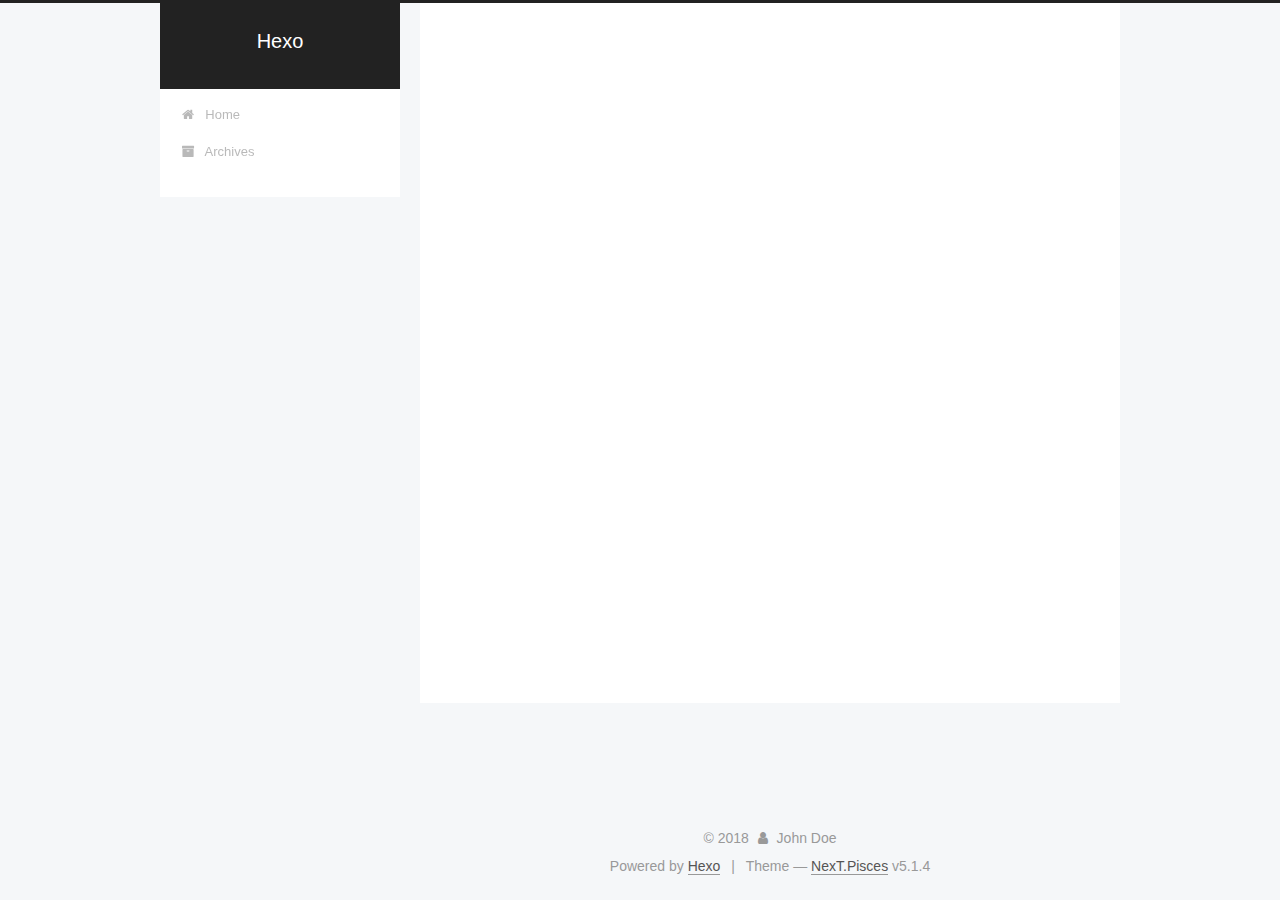
==== archives/index.html @ 8e1a72d7 "Site updated: 2018-09-25 10:43:04" ====
<!DOCTYPE html>



  


<html class="theme-next pisces use-motion" lang="">
<head>
  <meta charset="UTF-8"/>
<meta http-equiv="X-UA-Compatible" content="IE=edge" />
<meta name="viewport" content="width=device-width, initial-scale=1, maximum-scale=1"/>
<meta name="theme-color" content="#222">









<meta http-equiv="Cache-Control" content="no-transform" />
<meta http-equiv="Cache-Control" content="no-siteapp" />
















  
  
  <link href="/lib/fancybox/source/jquery.fancybox.css?v=2.1.5" rel="stylesheet" type="text/css" />







<link href="/lib/font-awesome/css/font-awesome.min.css?v=4.6.2" rel="stylesheet" type="text/css" />

<link href="/css/main.css?v=5.1.4" rel="stylesheet" type="text/css" />


  <link rel="apple-touch-icon" sizes="180x180" href="/images/apple-touch-icon-next.png?v=5.1.4">


  <link rel="icon" type="image/png" sizes="32x32" href="/images/favicon-32x32-next.png?v=5.1.4">


  <link rel="icon" type="image/png" sizes="16x16" href="/images/favicon-16x16-next.png?v=5.1.4">


  <link rel="mask-icon" href="/images/logo.svg?v=5.1.4" color="#222">





  <meta name="keywords" content="Hexo, NexT" />










<meta property="og:type" content="website">
<meta property="og:title" content="Hexo">
<meta property="og:url" content="http://yoursite.com/archives/index.html">
<meta property="og:site_name" content="Hexo">
<meta property="og:locale" content="default">
<meta name="twitter:card" content="summary">
<meta name="twitter:title" content="Hexo">



<script type="text/javascript" id="hexo.configurations">
  var NexT = window.NexT || {};
  var CONFIG = {
    root: '/',
    scheme: 'Pisces',
    version: '5.1.4',
    sidebar: {"position":"left","display":"post","offset":12,"b2t":false,"scrollpercent":false,"onmobile":false},
    fancybox: true,
    tabs: true,
    motion: {"enable":true,"async":false,"transition":{"post_block":"fadeIn","post_header":"slideDownIn","post_body":"slideDownIn","coll_header":"slideLeftIn","sidebar":"slideUpIn"}},
    duoshuo: {
      userId: '0',
      author: 'Author'
    },
    algolia: {
      applicationID: '',
      apiKey: '',
      indexName: '',
      hits: {"per_page":10},
      labels: {"input_placeholder":"Search for Posts","hits_empty":"We didn't find any results for the search: ${query}","hits_stats":"${hits} results found in ${time} ms"}
    }
  };
</script>



  <link rel="canonical" href="http://yoursite.com/archives/"/>





  <title>Archive | Hexo</title>
  








</head>

<body itemscope itemtype="http://schema.org/WebPage" lang="default">

  
  
    
  

  <div class="container sidebar-position-left page-archive">
    <div class="headband"></div>

    <header id="header" class="header" itemscope itemtype="http://schema.org/WPHeader">
      <div class="header-inner"><div class="site-brand-wrapper">
  <div class="site-meta ">
    

    <div class="custom-logo-site-title">
      <a href="/"  class="brand" rel="start">
        <span class="logo-line-before"><i></i></span>
        <span class="site-title">Hexo</span>
        <span class="logo-line-after"><i></i></span>
      </a>
    </div>
      
        <p class="site-subtitle"></p>
      
  </div>

  <div class="site-nav-toggle">
    <button>
      <span class="btn-bar"></span>
      <span class="btn-bar"></span>
      <span class="btn-bar"></span>
    </button>
  </div>
</div>

<nav class="site-nav">
  

  
    <ul id="menu" class="menu">
      
        
        <li class="menu-item menu-item-home">
          <a href="/" rel="section">
            
              <i class="menu-item-icon fa fa-fw fa-home"></i> <br />
            
            Home
          </a>
        </li>
      
        
        <li class="menu-item menu-item-archives">
          <a href="/archives/" rel="section">
            
              <i class="menu-item-icon fa fa-fw fa-archive"></i> <br />
            
            Archives
          </a>
        </li>
      

      
    </ul>
  

  
</nav>



 </div>
    </header>

    <main id="main" class="main">
      <div class="main-inner">
        <div class="content-wrap">
          <div id="content" class="content">
            

  
  
  
  <div class="post-block archive">
    <div id="posts" class="posts-collapse">
      <span class="archive-move-on"></span>

      <span class="archive-page-counter">
        
        
        
          
        
        Um..! 3 posts in total. Keep on posting.
      </span>

      

        
        
        

        
          
          <div class="collection-title">
            <h1 class="archive-year" id="archive-year-2018">2018</h1>
          </div>
        
        

        

  <article class="post post-type-normal" itemscope itemtype="http://schema.org/Article">
    <header class="post-header">

      <h2 class="post-title">
        
            <a class="post-title-link" href="/2018/09/25/博客名字/" itemprop="url">
              
                <span itemprop="name">博客名字</span>
              
            </a>
        
      </h2>

      <div class="post-meta">
        <time class="post-time" itemprop="dateCreated"
              datetime="2018-09-25T10:42:52+08:00"
              content="2018-09-25" >
          09-25
        </time>
      </div>

    </header>
  </article>



      

        
        
        

        
        

        

  <article class="post post-type-normal" itemscope itemtype="http://schema.org/Article">
    <header class="post-header">

      <h2 class="post-title">
        
            <a class="post-title-link" href="/2018/09/25/test-my-site/" itemprop="url">
              
                <span itemprop="name">test_my_site</span>
              
            </a>
        
      </h2>

      <div class="post-meta">
        <time class="post-time" itemprop="dateCreated"
              datetime="2018-09-25T10:33:28+08:00"
              content="2018-09-25" >
          09-25
        </time>
      </div>

    </header>
  </article>



      

        
        
        

        
        

        

  <article class="post post-type-normal" itemscope itemtype="http://schema.org/Article">
    <header class="post-header">

      <h2 class="post-title">
        
            <a class="post-title-link" href="/2018/09/25/hello-world/" itemprop="url">
              
                <span itemprop="name">Hello World</span>
              
            </a>
        
      </h2>

      <div class="post-meta">
        <time class="post-time" itemprop="dateCreated"
              datetime="2018-09-25T10:26:56+08:00"
              content="2018-09-25" >
          09-25
        </time>
      </div>

    </header>
  </article>



      

    </div>
  </div>
  
  
  

  



          </div>
          


          

        </div>
        
          
  
  <div class="sidebar-toggle">
    <div class="sidebar-toggle-line-wrap">
      <span class="sidebar-toggle-line sidebar-toggle-line-first"></span>
      <span class="sidebar-toggle-line sidebar-toggle-line-middle"></span>
      <span class="sidebar-toggle-line sidebar-toggle-line-last"></span>
    </div>
  </div>

  <aside id="sidebar" class="sidebar">
    
    <div class="sidebar-inner">

      

      

      <section class="site-overview-wrap sidebar-panel sidebar-panel-active">
        <div class="site-overview">
          <div class="site-author motion-element" itemprop="author" itemscope itemtype="http://schema.org/Person">
            
              <p class="site-author-name" itemprop="name">John Doe</p>
              <p class="site-description motion-element" itemprop="description"></p>
          </div>

          <nav class="site-state motion-element">

            
              <div class="site-state-item site-state-posts">
              
                <a href="/archives/">
              
                  <span class="site-state-item-count">3</span>
                  <span class="site-state-item-name">posts</span>
                </a>
              </div>
            

            

            

          </nav>

          

          

          
          

          
          

          

        </div>
      </section>

      

      

    </div>
  </aside>


        
      </div>
    </main>

    <footer id="footer" class="footer">
      <div class="footer-inner">
        <div class="copyright">&copy; <span itemprop="copyrightYear">2018</span>
  <span class="with-love">
    <i class="fa fa-user"></i>
  </span>
  <span class="author" itemprop="copyrightHolder">John Doe</span>

  
</div>


  <div class="powered-by">Powered by <a class="theme-link" target="_blank" href="https://hexo.io">Hexo</a></div>



  <span class="post-meta-divider">|</span>



  <div class="theme-info">Theme &mdash; <a class="theme-link" target="_blank" href="https://github.com/iissnan/hexo-theme-next">NexT.Pisces</a> v5.1.4</div>




        







        
      </div>
    </footer>

    
      <div class="back-to-top">
        <i class="fa fa-arrow-up"></i>
        
      </div>
    

    

  </div>

  

<script type="text/javascript">
  if (Object.prototype.toString.call(window.Promise) !== '[object Function]') {
    window.Promise = null;
  }
</script>









  












  
  
    <script type="text/javascript" src="/lib/jquery/index.js?v=2.1.3"></script>
  

  
  
    <script type="text/javascript" src="/lib/fastclick/lib/fastclick.min.js?v=1.0.6"></script>
  

  
  
    <script type="text/javascript" src="/lib/jquery_lazyload/jquery.lazyload.js?v=1.9.7"></script>
  

  
  
    <script type="text/javascript" src="/lib/velocity/velocity.min.js?v=1.2.1"></script>
  

  
  
    <script type="text/javascript" src="/lib/velocity/velocity.ui.min.js?v=1.2.1"></script>
  

  
  
    <script type="text/javascript" src="/lib/fancybox/source/jquery.fancybox.pack.js?v=2.1.5"></script>
  


  


  <script type="text/javascript" src="/js/src/utils.js?v=5.1.4"></script>

  <script type="text/javascript" src="/js/src/motion.js?v=5.1.4"></script>



  
  


  <script type="text/javascript" src="/js/src/affix.js?v=5.1.4"></script>

  <script type="text/javascript" src="/js/src/schemes/pisces.js?v=5.1.4"></script>



  

  


  <script type="text/javascript" src="/js/src/bootstrap.js?v=5.1.4"></script>



  


  




	





  





  












  





  

  

  

  
  

  

  

  

</body>
</html>
---- css/main.css ----
/* normalize.css v3.0.2 | MIT License | git.io/normalize */
html {
  font-family: sans-serif; /* 1 */
  -ms-text-size-adjust: 100%; /* 2 */
  -webkit-text-size-adjust: 100%; /* 2 */
}
body {
  margin: 0;
}
article,
aside,
details,
figcaption,
figure,
footer,
header,
hgroup,
main,
menu,
nav,
section,
summary {
  display: block;
}
audio,
canvas,
progress,
video {
  display: inline-block; /* 1 */
  vertical-align: baseline; /* 2 */
}
audio:not([controls]) {
  display: none;
  height: 0;
}
[hidden],
template {
  display: none;
}
a {
  background-color: transparent;
}
a:active,
a:hover {
  outline: 0;
}
abbr[title] {
  border-bottom: 1px dotted;
}
b,
strong {
  font-weight: bold;
}
dfn {
  font-style: italic;
}
h1 {
  font-size: 2em;
  margin: 0.67em 0;
}
mark {
  background: #ff0;
  color: #000;
}
small {
  font-size: 80%;
}
sub,
sup {
  font-size: 75%;
  line-height: 0;
  position: relative;
  vertical-align: baseline;
}
sup {
  top: -0.5em;
}
sub {
  bottom: -0.25em;
}
img {
  border: 0;
}
svg:not(:root) {
  overflow: hidden;
}
figure {
  margin: 1em 40px;
}
hr {
  -moz-box-sizing: content-box;
  box-sizing: content-box;
  height: 0;
}
pre {
  overflow: auto;
}
code,
kbd,
pre,
samp {
  font-family: monospace, monospace;
  font-size: 1em;
}
button,
input,
optgroup,
select,
textarea {
  color: inherit; /* 1 */
  font: inherit; /* 2 */
  margin: 0; /* 3 */
}
button {
  overflow: visible;
}
button,
select {
  text-transform: none;
}
button,
html input[type="button"],
input[type="reset"],
input[type="submit"] {
  -webkit-appearance: button; /* 2 */
  cursor: pointer; /* 3 */
}
button[disabled],
html input[disabled] {
  cursor: default;
}
button::-moz-focus-inner,
input::-moz-focus-inner {
  border: 0;
  padding: 0;
}
input {
  line-height: normal;
}
input[type="checkbox"],
input[type="radio"] {
  box-sizing: border-box; /* 1 */
  padding: 0; /* 2 */
}
input[type="number"]::-webkit-inner-spin-button,
input[type="number"]::-webkit-outer-spin-button {
  height: auto;
}
input[type="search"] {
  -webkit-appearance: textfield; /* 1 */
  -moz-box-sizing: content-box;
  -webkit-box-sizing: content-box; /* 2 */
  box-sizing: content-box;
}
input[type="search"]::-webkit-search-cancel-button,
input[type="search"]::-webkit-search-decoration {
  -webkit-appearance: none;
}
fieldset {
  border: 1px solid #c0c0c0;
  margin: 0 2px;
  padding: 0.35em 0.625em 0.75em;
}
legend {
  border: 0; /* 1 */
  padding: 0; /* 2 */
}
textarea {
  overflow: auto;
}
optgroup {
  font-weight: bold;
}
table {
  border-collapse: collapse;
  border-spacing: 0;
}
td,
th {
  padding: 0;
}
::selection {
  background: #262a30;
  color: #fff;
}
body {
  position: relative;
  font-family: 'Lato', "PingFang SC", "Microsoft YaHei", sans-serif;
  font-size: 14px;
  line-height: 2;
  color: #555;
  background: #f5f7f9;
}
@media (max-width: 767px) {
  body {
    padding-right: 0 !important;
  }
}
@media (min-width: 768px) and (max-width: 991px) {
  body {
    padding-right: 0 !important;
  }
}
@media (min-width: 1600px) {
  body {
    font-size: 16px;
  }
}
h1,
h2,
h3,
h4,
h5,
h6 {
  margin: 0;
  padding: 0;
  font-weight: bold;
  line-height: 1.5;
  font-family: 'Lato', "PingFang SC", "Microsoft YaHei", sans-serif;
}
h2,
h3,
h4,
h5,
h6 {
  margin: 20px 0 15px;
}
h1 {
  font-size: 22px;
}
@media (max-width: 767px) {
  h1 {
    font-size: 18px;
  }
}
h2 {
  font-size: 20px;
}
@media (max-width: 767px) {
  h2 {
    font-size: 16px;
  }
}
h3 {
  font-size: 18px;
}
@media (max-width: 767px) {
  h3 {
    font-size: 14px;
  }
}
h4 {
  font-size: 16px;
}
@media (max-width: 767px) {
  h4 {
    font-size: 12px;
  }
}
h5 {
  font-size: 14px;
}
@media (max-width: 767px) {
  h5 {
    font-size: 10px;
  }
}
h6 {
  font-size: 12px;
}
@media (max-width: 767px) {
  h6 {
    font-size: 8px;
  }
}
p {
  margin: 0 0 20px 0;
}
a {
  color: #555;
  text-decoration: none;
  outline: none;
  border-bottom: 1px solid #999;
  word-wrap: break-word;
}
a:hover {
  color: #222;
  border-bottom-color: #222;
}
blockquote {
  margin: 0;
  padding: 0;
}
img {
  display: block;
  margin: auto;
  max-width: 100%;
  height: auto;
}
hr {
  margin: 40px 0;
  height: 3px;
  border: none;
  background-color: #ddd;
  background-image: repeating-linear-gradient(-45deg, #fff, #fff 4px, transparent 4px, transparent 8px);
}
blockquote {
  padding: 0 15px;
  color: #666;
  border-left: 4px solid #ddd;
}
blockquote cite::before {
  content: "-";
  padding: 0 5px;
}
dt {
  font-weight: 700;
}
dd {
  margin: 0;
  padding: 0;
}
kbd {
  border: 1px solid #ccc;
  border-radius: 0.2em;
  box-shadow: 0.1em 0.1em 0.2em rgba(0,0,0,0.1);
  background-color: #f9f9f9;
  font-family: inherit;
  background-image: -webkit-linear-gradient(top, #eee, #fff, #eee);
  padding: 0.1em 0.3em;
  white-space: nowrap;
}
.text-left {
  text-align: left;
}
.text-center {
  text-align: center;
}
.text-right {
  text-align: right;
}
.text-justify {
  text-align: justify;
}
.text-nowrap {
  white-space: nowrap;
}
.text-lowercase {
  text-transform: lowercase;
}
.text-uppercase {
  text-transform: uppercase;
}
.text-capitalize {
  text-transform: capitalize;
}
.center-block {
  display: block;
  margin-left: auto;
  margin-right: auto;
}
.clearfix:before,
.clearfix:after {
  content: " ";
  display: table;
}
.clearfix:after {
  clear: both;
}
.pullquote {
  width: 45%;
}
.pullquote.left {
  float: left;
  margin-left: 5px;
  margin-right: 10px;
}
.pullquote.right {
  float: right;
  margin-left: 10px;
  margin-right: 5px;
}
.affix.affix.affix {
  position: fixed;
}
.translation {
  margin-top: -20px;
  font-size: 14px;
  color: #999;
}
.scrollbar-measure {
  width: 100px;
  height: 100px;
  overflow: scroll;
  position: absolute;
  top: -9999px;
}
.use-motion .motion-element {
  opacity: 0;
}
table {
  margin: 20px 0;
  width: 100%;
  border-collapse: collapse;
  border-spacing: 0;
  border: 1px solid #ddd;
  font-size: 14px;
  table-layout: fixed;
  word-wrap: break-all;
}
table>tbody>tr:nth-of-type(odd) {
  background-color: #f9f9f9;
}
table>tbody>tr:hover {
  background-color: #f5f5f5;
}
caption,
th,
td {
  padding: 8px;
  text-align: left;
  vertical-align: middle;
  font-weight: normal;
}
th,
td {
  border-bottom: 3px solid #ddd;
  border-right: 1px solid #eee;
}
th {
  padding-bottom: 10px;
  font-weight: 700;
}
td {
  border-bottom-width: 1px;
}
html,
body {
  height: 100%;
}
.container {
  position: relative;
  min-height: 100%;
}
.header-inner {
  margin: 0 auto;
  padding: 100px 0 70px;
  width: 700px;
}
@media (min-width: 1600px) {
  .container .header-inner {
    width: 900px;
  }
}
.main {
  padding-bottom: 150px;
}
.main-inner {
  margin: 0 auto;
  width: 700px;
}
@media (min-width: 1600px) {
  .container .main-inner {
    width: 900px;
  }
}
.footer {
  position: absolute;
  left: 0;
  bottom: 0;
  width: 100%;
  min-height: 50px;
}
.footer-inner {
  box-sizing: border-box;
  margin: 20px auto;
  width: 700px;
}
@media (min-width: 1600px) {
  .container .footer-inner {
    width: 900px;
  }
}
pre,
.highlight {
  overflow: auto;
  margin: 20px 0;
  padding: 0;
  font-size: 13px;
  color: #4d4d4c;
  background: #f7f7f7;
  line-height: 1.6;
}
pre,
code {
  font-family: consolas, Menlo, "PingFang SC", "Microsoft YaHei", monospace;
}
code {
  padding: 2px 4px;
  word-wrap: break-word;
  color: #555;
  background: #eee;
  border-radius: 3px;
  font-size: 13px;
}
pre {
  padding: 10px;
}
pre code {
  padding: 0;
  color: #4d4d4c;
  background: none;
  text-shadow: none;
}
.highlight {
  border-radius: 1px;
}
.highlight pre {
  border: none;
  margin: 0;
  padding: 10px 0;
}
.highlight table {
  margin: 0;
  width: auto;
  border: none;
}
.highlight td {
  border: none;
  padding: 0;
}
.highlight figcaption {
  font-size: 1em;
  color: #4d4d4c;
  line-height: 1em;
  margin-bottom: 1em;
}
.highlight figcaption:before,
.highlight figcaption:after {
  content: " ";
  display: table;
}
.highlight figcaption:after {
  clear: both;
}
.highlight figcaption a {
  float: right;
  color: #4d4d4c;
}
.highlight figcaption a:hover {
  border-bottom-color: #4d4d4c;
}
.highlight .gutter pre {
  padding-left: 10px;
  padding-right: 10px;
  color: #869194;
  text-align: right;
  background-color: #eff2f3;
}
.highlight .code pre {
  width: 100%;
  padding-left: 10px;
  padding-right: 10px;
  background-color: #f7f7f7;
}
.highlight .line {
  height: 20px;
}
.gutter {
  -webkit-user-select: none;
  -moz-user-select: none;
  -ms-user-select: none;
  user-select: none;
}
.gist table {
  width: auto;
}
.gist table td {
  border: none;
}
pre .deletion {
  background: #fdd;
}
pre .addition {
  background: #dfd;
}
pre .meta {
  color: #8959a8;
}
pre .comment {
  color: #8e908c;
}
pre .variable,
pre .attribute,
pre .tag,
pre .regexp,
pre .ruby .constant,
pre .xml .tag .title,
pre .xml .pi,
pre .xml .doctype,
pre .html .doctype,
pre .css .id,
pre .css .class,
pre .css .pseudo {
  color: #c82829;
}
pre .number,
pre .preprocessor,
pre .built_in,
pre .literal,
pre .params,
pre .constant,
pre .command {
  color: #f5871f;
}
pre .ruby .class .title,
pre .css .rules .attribute,
pre .string,
pre .value,
pre .inheritance,
pre .header,
pre .ruby .symbol,
pre .xml .cdata,
pre .special,
pre .number,
pre .formula {
  color: #718c00;
}
pre .title,
pre .css .hexcolor {
  color: #3e999f;
}
pre .function,
pre .python .decorator,
pre .python .title,
pre .ruby .function .title,
pre .ruby .title .keyword,
pre .perl .sub,
pre .javascript .title,
pre .coffeescript .title {
  color: #4271ae;
}
pre .keyword,
pre .javascript .function {
  color: #8959a8;
}
.full-image.full-image.full-image.full-image {
  border: none;
  max-width: 100%;
  width: auto;
  margin: 20px auto 25px;
}
@media (min-width: 992px) {
  .full-image.full-image.full-image.full-image {
    max-width: none;
    width: 118%;
    margin: 0 -9%;
  }
}
.blockquote-center,
.page-home .post-type-quote blockquote,
.page-post-detail .post-type-quote blockquote {
  position: relative;
  margin: 40px 0;
  padding: 0;
  border-left: none;
  text-align: center;
}
.blockquote-center::before,
.page-home .post-type-quote blockquote::before,
.page-post-detail .post-type-quote blockquote::before,
.blockquote-center::after,
.page-home .post-type-quote blockquote::after,
.page-post-detail .post-type-quote blockquote::after {
  position: absolute;
  content: ' ';
  display: block;
  width: 100%;
  height: 24px;
  opacity: 0.2;
  background-repeat: no-repeat;
  background-position: 0 -6px;
  background-size: 22px 22px;
}
.blockquote-center::before,
.page-home .post-type-quote blockquote::before,
.page-post-detail .post-type-quote blockquote::before {
  top: -20px;
  background-image: url("../images/quote-l.svg");
  border-top: 1px solid #ccc;
}
.blockquote-center::after,
.page-home .post-type-quote blockquote::after,
.page-post-detail .post-type-quote blockquote::after {
  bottom: -20px;
  background-image: url("../images/quote-r.svg");
  border-bottom: 1px solid #ccc;
  background-position: 100% 8px;
}
.blockquote-center p,
.page-home .post-type-quote blockquote p,
.page-post-detail .post-type-quote blockquote p,
.blockquote-center div,
.page-home .post-type-quote blockquote div,
.page-post-detail .post-type-quote blockquote div {
  text-align: center;
}
.post .post-body .group-picture img {
  box-sizing: border-box;
  padding: 0 3px;
  border: none;
}
.post .group-picture-row {
  overflow: hidden;
  margin-top: 6px;
}
.post .group-picture-row:first-child {
  margin-top: 0;
}
.post .group-picture-column {
  float: left;
}
.page-post-detail .post-body .group-picture-column {
  float: none;
  margin-top: 10px;
  width: auto !important;
}
.page-post-detail .post-body .group-picture-column img {
  margin: 0 auto;
}
.page-archive .group-picture-container {
  overflow: hidden;
}
.page-archive .group-picture-row {
  float: left;
}
.page-archive .group-picture-row:first-child {
  margin-top: 6px;
}
.page-archive .group-picture-column {
  max-width: 150px;
  max-height: 150px;
}
.post-body .note {
  position: relative;
  padding: 15px;
  margin-bottom: 20px;
  border: 1px solid #eee;
  border-left-width: 5px;
  border-radius: 3px;
}
.post-body .note h2,
.post-body .note h3,
.post-body .note h4,
.post-body .note h5,
.post-body .note h6 {
  margin-top: 0;
  margin-bottom: 0;
  border-bottom: initial;
  padding-top: 0 !important;
}
.post-body .note p:first-child,
.post-body .note ul:first-child,
.post-body .note ol:first-child,
.post-body .note table:first-child,
.post-body .note pre:first-child,
.post-body .note blockquote:first-child {
  margin-top: 0;
}
.post-body .note p:last-child,
.post-body .note ul:last-child,
.post-body .note ol:last-child,
.post-body .note table:last-child,
.post-body .note pre:last-child,
.post-body .note blockquote:last-child {
  margin-bottom: 0;
}
.post-body .note.default {
  border-left-color: #777;
}
.post-body .note.default h2,
.post-body .note.default h3,
.post-body .note.default h4,
.post-body .note.default h5,
.post-body .note.default h6 {
  color: #777;
}
.post-body .note.primary {
  border-left-color: #6f42c1;
}
.post-body .note.primary h2,
.post-body .note.primary h3,
.post-body .note.primary h4,
.post-body .note.primary h5,
.post-body .note.primary h6 {
  color: #6f42c1;
}
.post-body .note.info {
  border-left-color: #428bca;
}
.post-body .note.info h2,
.post-body .note.info h3,
.post-body .note.info h4,
.post-body .note.info h5,
.post-body .note.info h6 {
  color: #428bca;
}
.post-body .note.success {
  border-left-color: #5cb85c;
}
.post-body .note.success h2,
.post-body .note.success h3,
.post-body .note.success h4,
.post-body .note.success h5,
.post-body .note.success h6 {
  color: #5cb85c;
}
.post-body .note.warning {
  border-left-color: #f0ad4e;
}
.post-body .note.warning h2,
.post-body .note.warning h3,
.post-body .note.warning h4,
.post-body .note.warning h5,
.post-body .note.warning h6 {
  color: #f0ad4e;
}
.post-body .note.danger {
  border-left-color: #d9534f;
}
.post-body .note.danger h2,
.post-body .note.danger h3,
.post-body .note.danger h4,
.post-body .note.danger h5,
.post-body .note.danger h6 {
  color: #d9534f;
}
.post-body .label {
  display: inline;
  padding: 0 2px;
  white-space: nowrap;
}
.post-body .label.default {
  background-color: #f0f0f0;
}
.post-body .label.primary {
  background-color: #efe6f7;
}
.post-body .label.info {
  background-color: #e5f2f8;
}
.post-body .label.success {
  background-color: #e7f4e9;
}
.post-body .label.warning {
  background-color: #fcf6e1;
}
.post-body .label.danger {
  background-color: #fae8eb;
}
.post-body .tabs {
  position: relative;
  display: block;
  margin-bottom: 20px;
  padding-top: 10px;
}
.post-body .tabs ul.nav-tabs {
  margin: 0;
  padding: 0;
  display: flex;
  margin-bottom: -1px;
}
@media (max-width: 413px) {
  .post-body .tabs ul.nav-tabs {
    display: block;
    margin-bottom: 5px;
  }
}
.post-body .tabs ul.nav-tabs li.tab {
  list-style-type: none !important;
  margin: 0 0.25em 0 0;
  border-top: 3px solid transparent;
  border-left: 1px solid transparent;
  border-right: 1px solid transparent;
}
@media (max-width: 413px) {
  .post-body .tabs ul.nav-tabs li.tab {
    margin: initial;
    border-top: 1px solid transparent;
    border-left: 3px solid transparent;
    border-right: 1px solid transparent;
    border-bottom: 1px solid transparent;
  }
}
.post-body .tabs ul.nav-tabs li.tab a {
  outline: 0;
  border-bottom: initial;
  display: block;
  line-height: 1.8em;
  padding: 0.25em 0.75em;
  transition-duration: 0.2s;
  transition-timing-function: ease-out;
  transition-delay: 0s;
}
.post-body .tabs ul.nav-tabs li.tab a i {
  width: 1.285714285714286em;
}
.post-body .tabs ul.nav-tabs li.tab.active {
  border-top: 3px solid #fc6423;
  border-left: 1px solid #ddd;
  border-right: 1px solid #ddd;
  background-color: #fff;
}
@media (max-width: 413px) {
  .post-body .tabs ul.nav-tabs li.tab.active {
    border-top: 1px solid #ddd;
    border-left: 3px solid #fc6423;
    border-right: 1px solid #ddd;
    border-bottom: 1px solid #ddd;
  }
}
.post-body .tabs ul.nav-tabs li.tab.active a {
  cursor: default;
  color: #555;
}
.post-body .tabs .tab-content {
  background-color: #fff;
}
.post-body .tabs .tab-content .tab-pane {
  border: 1px solid #ddd;
  padding: 20px 20px 0 20px;
}
.post-body .tabs .tab-content .tab-pane:not(.active) {
  display: none !important;
}
.post-body .tabs .tab-content .tab-pane.active {
  display: block !important;
}
.btn {
  display: inline-block;
  padding: 0 20px;
  font-size: 14px;
  color: #555;
  background: #fff;
  border: 2px solid #555;
  text-decoration: none;
  border-radius: 2px;
  transition-property: background-color;
  transition-duration: 0.2s;
  transition-timing-function: ease-in-out;
  transition-delay: 0s;
  line-height: 2;
}
.btn:hover {
  border-color: #222;
  color: #fff;
  background: #222;
}
.btn +.btn {
  margin: 0 0 8px 8px;
}
.btn .fa-fw {
  width: 1.285714285714286em;
  text-align: left;
}
.btn-bar {
  display: block;
  width: 22px;
  height: 2px;
  background: #555;
  border-radius: 1px;
}
.btn-bar+.btn-bar {
  margin-top: 4px;
}
.pagination {
  margin: 120px 0 40px;
  text-align: center;
  border-top: 1px solid #eee;
}
.page-number-basic,
.pagination .prev,
.pagination .next,
.pagination .page-number,
.pagination .space {
  display: inline-block;
  position: relative;
  top: -1px;
  margin: 0 10px;
  padding: 0 11px;
}
@media (max-width: 767px) {
  .page-number-basic,
  .pagination .prev,
  .pagination .next,
  .pagination .page-number,
  .pagination .space {
    margin: 0 5px;
  }
}
.pagination .prev,
.pagination .next,
.pagination .page-number {
  border-bottom: 0;
  border-top: 1px solid #eee;
  transition-property: border-color;
  transition-duration: 0.2s;
  transition-timing-function: ease-in-out;
  transition-delay: 0s;
}
.pagination .prev:hover,
.pagination .next:hover,
.pagination .page-number:hover {
  border-top-color: #222;
}
.pagination .space {
  padding: 0;
  margin: 0;
}
.pagination .prev {
  margin-left: 0;
}
.pagination .next {
  margin-right: 0;
}
.pagination .page-number.current {
  color: #fff;
  background: #ccc;
  border-top-color: #ccc;
}
@media (max-width: 767px) {
  .pagination {
    border-top: none;
  }
  .pagination .prev,
  .pagination .next,
  .pagination .page-number {
    margin-bottom: 10px;
    border-top: 0;
    border-bottom: 1px solid #eee;
    padding: 0 10px;
  }
  .pagination .prev:hover,
  .pagination .next:hover,
  .pagination .page-number:hover {
    border-bottom-color: #222;
  }
}
.comments {
  margin: 60px 20px 0;
}
.tag-cloud {
  text-align: center;
}
.tag-cloud a {
  display: inline-block;
  margin: 10px;
}
.back-to-top {
  box-sizing: border-box;
  position: fixed;
  bottom: -100px;
  right: 30px;
  z-index: 1050;
  padding: 0 6px;
  width: 24px;
  background: #222;
  font-size: 12px;
  opacity: 0.6;
  color: #fff;
  cursor: pointer;
  text-align: center;
  -webkit-transform: translateZ(0);
  transition-property: bottom;
  transition-duration: 0.2s;
  transition-timing-function: ease-in-out;
  transition-delay: 0s;
}
@media (min-width: 768px) and (max-width: 991px) {
  .back-to-top {
    display: none !important;
  }
}
@media (max-width: 767px) {
  .back-to-top {
    display: none !important;
  }
}
.back-to-top.back-to-top-on {
  bottom: 30px;
}
.header {
  background: transparent;
}
.header-inner {
  position: relative;
}
.headband {
  height: 3px;
  background: #222;
}
.site-meta {
  margin: 0;
  text-align: center;
}
@media (max-width: 767px) {
  .site-meta {
    text-align: center;
  }
}
.brand {
  position: relative;
  display: inline-block;
  padding: 0 40px;
  color: #fff;
  background: #222;
  border-bottom: none;
}
.brand:hover {
  color: #fff;
}
.logo {
  display: inline-block;
  margin-right: 5px;
  line-height: 36px;
  vertical-align: top;
}
.site-title {
  display: inline-block;
  vertical-align: top;
  line-height: 36px;
  font-size: 20px;
  font-weight: normal;
  font-family: 'Lato', "PingFang SC", "Microsoft YaHei", sans-serif;
}
.site-subtitle {
  margin-top: 10px;
  font-size: 13px;
  color: #ddd;
}
.use-motion .brand {
  opacity: 0;
}
.use-motion .logo,
.use-motion .site-title,
.use-motion .site-subtitle {
  opacity: 0;
  position: relative;
  top: -10px;
}
.site-nav-toggle {
  display: none;
  position: absolute;
  top: 10px;
  left: 10px;
}
@media (max-width: 767px) {
  .site-nav-toggle {
    display: block;
  }
}
.site-nav-toggle button {
  margin-top: 2px;
  padding: 9px 10px;
  background: transparent;
  border: none;
}
@media (max-width: 767px) {
  .site-nav {
    display: none;
    margin: 0 -10px;
    padding: 0 10px;
    clear: both;
    border-top: 1px solid #ddd;
  }
}
@media (min-width: 768px) and (max-width: 991px) {
  .site-nav {
    display: block !important;
  }
}
@media (min-width: 992px) {
  .site-nav {
    display: block !important;
  }
}
.menu {
  margin-top: 20px;
  padding-left: 0;
  text-align: center;
}
.menu .menu-item {
  display: inline-block;
  margin: 0 10px;
  list-style: none;
}
@media screen and (max-width: 767px) {
  .menu .menu-item {
    margin-top: 10px;
  }
}
.menu .menu-item a {
  display: block;
  font-size: 13px;
  line-height: inherit;
  border-bottom: 1px solid transparent;
  transition-property: border-color;
  transition-duration: 0.2s;
  transition-timing-function: ease-in-out;
  transition-delay: 0s;
}
.menu .menu-item a:hover,
.menu-item-active a {
  border-bottom-color: #222;
}
.menu .menu-item .fa {
  margin-right: 5px;
}
.use-motion .menu-item {
  opacity: 0;
}
.post-body {
  font-family: 'Lato', "PingFang SC", "Microsoft YaHei", sans-serif;
}
@media (max-width: 767px) {
  .post-body {
    word-break: break-word;
  }
}
.post-body .fancybox img {
  display: block !important;
  margin: 0 auto;
  cursor: pointer;
  cursor: zoom-in;
  cursor: -webkit-zoom-in;
}
.post-body .image-caption,
.post-body .figure .caption {
  margin: -20px auto 15px;
  text-align: center;
  font-size: 14px;
  color: #999;
  font-weight: bold;
  line-height: 1;
}
.post-sticky-flag {
  display: inline-block;
  font-size: 16px;
  -ms-transform: rotate(30deg);
  -webkit-transform: rotate(30deg);
  -moz-transform: rotate(30deg);
  -ms-transform: rotate(30deg);
  -o-transform: rotate(30deg);
  transform: rotate(30deg);
}
.use-motion .post-block,
.use-motion .pagination,
.use-motion .comments {
  opacity: 0;
}
.use-motion .post-header {
  opacity: 0;
}
.use-motion .post-body {
  opacity: 0;
}
.use-motion .collection-title {
  opacity: 0;
}
.posts-expand {
  padding-top: 40px;
}
@media (max-width: 767px) {
  .posts-expand {
    margin: 0 20px;
  }
  .post-body pre .gutter pre {
    padding-right: 10px;
  }
  .post-body .highlight {
    margin-left: 0px;
    margin-right: 0px;
    padding: 0;
  }
  .post-body .highlight .gutter pre {
    padding-right: 10px;
  }
}
@media (min-width: 992px) {
  .posts-expand .post-body {
    text-align: justify;
  }
}
.posts-expand .post-body h2,
.posts-expand .post-body h3,
.posts-expand .post-body h4,
.posts-expand .post-body h5,
.posts-expand .post-body h6 {
  padding-top: 10px;
}
.posts-expand .post-body h2 .header-anchor,
.posts-expand .post-body h3 .header-anchor,
.posts-expand .post-body h4 .header-anchor,
.posts-expand .post-body h5 .header-anchor,
.posts-expand .post-body h6 .header-anchor {
  float: right;
  margin-left: 10px;
  color: #ccc;
  border-bottom-style: none;
  visibility: hidden;
}
.posts-expand .post-body h2 .header-anchor:hover,
.posts-expand .post-body h3 .header-anchor:hover,
.posts-expand .post-body h4 .header-anchor:hover,
.posts-expand .post-body h5 .header-anchor:hover,
.posts-expand .post-body h6 .header-anchor:hover {
  color: inherit;
}
.posts-expand .post-body h2:hover .header-anchor,
.posts-expand .post-body h3:hover .header-anchor,
.posts-expand .post-body h4:hover .header-anchor,
.posts-expand .post-body h5:hover .header-anchor,
.posts-expand .post-body h6:hover .header-anchor {
  visibility: visible;
}
.posts-expand .post-body ul li {
  list-style: circle;
}
.posts-expand .post-body img {
  box-sizing: border-box;
  margin: auto;
  padding: 3px;
  border: 1px solid #ddd;
}
.posts-expand .post-body .fancybox img {
  margin: 0 auto 25px;
}
@media (max-width: 767px) {
  .posts-collapse {
    margin: 0 20px;
  }
  .posts-collapse .post-title,
  .posts-collapse .post-meta {
    display: block;
    width: auto;
    text-align: left;
  }
}
.posts-collapse {
  position: relative;
  z-index: 1010;
  margin-left: 55px;
}
.posts-collapse::after {
  content: " ";
  position: absolute;
  top: 20px;
  left: 0;
  margin-left: -2px;
  width: 4px;
  height: 100%;
  background: #f5f5f5;
  z-index: -1;
}
@media (max-width: 767px) {
  .posts-collapse {
    margin: 0 20px;
  }
}
.posts-collapse .collection-title {
  position: relative;
  margin: 60px 0;
}
.posts-collapse .collection-title h1,
.posts-collapse .collection-title h2 {
  margin-left: 20px;
}
.posts-collapse .collection-title small {
  color: #bbb;
  margin-left: 5px;
}
.posts-collapse .collection-title::before {
  content: " ";
  position: absolute;
  left: 0;
  top: 50%;
  margin-left: -4px;
  margin-top: -4px;
  width: 8px;
  height: 8px;
  background: #bbb;
  border-radius: 50%;
}
.posts-collapse .post {
  margin: 30px 0;
}
.posts-collapse .post-header {
  position: relative;
  transition-duration: 0.2s;
  transition-timing-function: ease-in-out;
  transition-delay: 0s;
  transition-property: border;
  border-bottom: 1px dashed #ccc;
}
.posts-collapse .post-header::before {
  content: " ";
  position: absolute;
  left: 0;
  top: 12px;
  width: 6px;
  height: 6px;
  margin-left: -4px;
  background: #bbb;
  border-radius: 50%;
  border: 1px solid #fff;
  transition-duration: 0.2s;
  transition-timing-function: ease-in-out;
  transition-delay: 0s;
  transition-property: background;
}
.posts-collapse .post-header:hover {
  border-bottom-color: #666;
}
.posts-collapse .post-header:hover::before {
  background: #222;
}
.posts-collapse .post-meta {
  position: absolute;
  font-size: 12px;
  left: 20px;
  top: 5px;
}
.posts-collapse .post-comments-count {
  display: none;
}
.posts-collapse .post-title {
  margin-left: 60px;
  font-size: 16px;
  font-weight: normal;
  line-height: inherit;
}
.posts-collapse .post-title::after {
  margin-left: 3px;
  opacity: 0.6;
}
.posts-collapse .post-title a {
  color: #666;
  border-bottom: none;
}
.page-home .post-type-quote .post-header,
.page-post-detail .post-type-quote .post-header,
.page-home .post-type-quote .post-tags,
.page-post-detail .post-type-quote .post-tags {
  display: none;
}
.posts-expand .post-title {
  text-align: center;
  word-break: break-word;
  font-weight: 400;
}
.posts-expand .post-title-link {
  display: inline-block;
  position: relative;
  color: #555;
  border-bottom: none;
  line-height: 1.2;
  vertical-align: top;
}
.posts-expand .post-title-link::before {
  content: "";
  position: absolute;
  width: 100%;
  height: 2px;
  bottom: 0;
  left: 0;
  background-color: #000;
  visibility: hidden;
  -webkit-transform: scaleX(0);
  -moz-transform: scaleX(0);
  -ms-transform: scaleX(0);
  -o-transform: scaleX(0);
  transform: scaleX(0);
  transition-duration: 0.2s;
  transition-timing-function: ease-in-out;
  transition-delay: 0s;
}
.posts-expand .post-title-link:hover::before {
  visibility: visible;
  -webkit-transform: scaleX(1);
  -moz-transform: scaleX(1);
  -ms-transform: scaleX(1);
  -o-transform: scaleX(1);
  transform: scaleX(1);
}
.posts-expand .post-title-link .fa {
  font-size: 16px;
}
.posts-expand .post-meta {
  margin: 3px 0 60px 0;
  color: #999;
  font-family: 'Lato', "PingFang SC", "Microsoft YaHei", sans-serif;
  font-size: 12px;
  text-align: center;
}
.posts-expand .post-meta .post-category-list {
  display: inline-block;
  margin: 0;
  padding: 3px;
}
.posts-expand .post-meta .post-category-list-link {
  color: #999;
}
.posts-expand .post-meta .post-description {
  font-size: 14px;
  margin-top: 2px;
}
.post-meta-divider {
  margin: 0 0.5em;
}
.post-meta-item-icon {
  margin-right: 3px;
}
@media (min-width: 768px) and (max-width: 991px) {
  .post-meta-item-icon {
    display: inline-block;
  }
}
@media (max-width: 767px) {
  .post-meta-item-icon {
    display: inline-block;
  }
}
@media (min-width: 768px) and (max-width: 991px) {
  .post-meta-item-text {
    display: none;
  }
}
@media (max-width: 767px) {
  .post-meta-item-text {
    display: none;
  }
}
@media (max-width: 767px) {
  .posts-expand .post-comments-count {
    display: none;
  }
}
.post-button {
  margin-top: 40px;
}
.posts-expand .post-tags {
  margin-top: 40px;
  text-align: center;
}
.posts-expand .post-tags a {
  display: inline-block;
  margin-right: 10px;
  font-size: 13px;
}
.post-nav {
  display: table;
  margin-top: 15px;
  width: 100%;
  border-top: 1px solid #eee;
}
.post-nav-divider {
  display: table-cell;
  width: 10%;
}
.post-nav-item {
  display: table-cell;
  padding: 10px 0 0 0;
  width: 45%;
  vertical-align: top;
}
.post-nav-item a {
  position: relative;
  display: block;
  line-height: 25px;
  font-size: 14px;
  color: #555;
  border-bottom: none;
}
.post-nav-item a:hover {
  color: #222;
  border-bottom: none;
}
.post-nav-item a:active {
  top: 2px;
}
.post-nav-item .fa {
  position: absolute;
  top: 8px;
  left: 0;
  font-size: 12px;
}
.post-nav-next a {
  padding-left: 15px;
}
.post-nav-prev {
  text-align: right;
}
.post-nav-prev a {
  padding-right: 15px;
}
.post-nav-prev .fa {
  right: 0;
  left: auto;
}
.posts-expand .post-eof {
  display: block;
  margin: 80px auto 60px;
  width: 8%;
  height: 1px;
  background: #ccc;
  text-align: center;
}
.post:last-child .post-eof.post-eof.post-eof {
  display: none;
}
.post-gallery {
  display: table;
  table-layout: fixed;
  width: 100%;
  border-collapse: separate;
}
.post-gallery-row {
  display: table-row;
}
.post-gallery .post-gallery-img {
  display: table-cell;
  text-align: center;
  vertical-align: middle;
  border: none;
}
.post-gallery .post-gallery-img img {
  max-width: 100%;
  max-height: 100%;
  border: none;
}
.fancybox-close,
.fancybox-close:hover {
  border: none;
}
.rtl.post-body p,
.rtl.post-body a,
.rtl.post-body h1,
.rtl.post-body h2,
.rtl.post-body h3,
.rtl.post-body h4,
.rtl.post-body h5,
.rtl.post-body h6,
.rtl.post-body li,
.rtl.post-body ul,
.rtl.post-body ol {
  direction: rtl;
  font-family: UKIJ Ekran;
}
.rtl.post-title {
  font-family: UKIJ Ekran;
}
.sidebar {
  position: fixed;
  right: 0;
  top: 0;
  bottom: 0;
  width: 0;
  z-index: 1040;
  box-shadow: inset 0 2px 6px #000;
  background: #222;
  -webkit-transform: translateZ(0);
}
.sidebar a {
  color: #999;
  border-bottom-color: #555;
}
.sidebar a:hover {
  color: #eee;
}
@media (min-width: 768px) and (max-width: 991px) {
  .sidebar {
    display: none !important;
  }
}
@media (max-width: 767px) {
  .sidebar {
    display: none !important;
  }
}
.sidebar-inner {
  position: relative;
  padding: 20px 10px;
  color: #999;
  text-align: center;
}
.site-overview-wrap {
  overflow: hidden;
}
.site-overview {
  overflow-y: auto;
  overflow-x: hidden;
}
.sidebar-toggle {
  position: fixed;
  right: 30px;
  bottom: 45px;
  width: 14px;
  height: 14px;
  padding: 5px;
  background: #222;
  line-height: 0;
  z-index: 1050;
  cursor: pointer;
  -webkit-transform: translateZ(0);
}
@media (min-width: 768px) and (max-width: 991px) {
  .sidebar-toggle {
    display: none !important;
  }
}
@media (max-width: 767px) {
  .sidebar-toggle {
    display: none !important;
  }
}
.sidebar-toggle-line {
  position: relative;
  display: inline-block;
  vertical-align: top;
  height: 2px;
  width: 100%;
  background: #fff;
  margin-top: 3px;
}
.sidebar-toggle-line:first-child {
  margin-top: 0;
}
.site-author-image {
  display: block;
  margin: 0 auto;
  padding: 2px;
  max-width: 120px;
  height: auto;
  border: 1px solid #eee;
}
.site-author-name {
  margin: 0;
  text-align: center;
  color: #222;
  font-weight: 600;
}
.site-description {
  margin-top: 0;
  text-align: center;
  font-size: 13px;
  color: #999;
}
.site-state {
  overflow: hidden;
  line-height: 1.4;
  white-space: nowrap;
  text-align: center;
}
.site-state-item {
  display: inline-block;
  padding: 0 15px;
  border-left: 1px solid #eee;
}
.site-state-item:first-child {
  border-left: none;
}
.site-state-item a {
  border-bottom: none;
}
.site-state-item-count {
  display: block;
  text-align: center;
  color: inherit;
  font-weight: 600;
  font-size: 16px;
}
.site-state-item-name {
  font-size: 13px;
  color: #999;
}
.feed-link {
  margin-top: 20px;
}
.feed-link a {
  display: inline-block;
  padding: 0 15px;
  color: #fc6423;
  border: 1px solid #fc6423;
  border-radius: 4px;
}
.feed-link a i {
  color: #fc6423;
  font-size: 14px;
}
.feed-link a:hover {
  color: #fff;
  background: #fc6423;
}
.feed-link a:hover i {
  color: #fff;
}
.links-of-author {
  margin-top: 20px;
}
.links-of-author a {
  display: inline-block;
  vertical-align: middle;
  margin-right: 10px;
  margin-bottom: 10px;
  border-bottom-color: #555;
  font-size: 13px;
}
.links-of-author a:before {
  display: inline-block;
  vertical-align: middle;
  margin-right: 3px;
  content: " ";
  width: 4px;
  height: 4px;
  border-radius: 50%;
  background: #fbf0ff;
}
.links-of-blogroll {
  font-size: 13px;
}
.links-of-blogroll-title {
  margin-top: 20px;
  font-size: 14px;
  font-weight: 600;
}
.links-of-blogroll-list {
  margin: 0;
  padding: 0;
  list-style: none;
}
.links-of-blogroll-item {
  padding: 2px 10px;
}
.links-of-blogroll-item a {
  max-width: 280px;
  box-sizing: border-box;
  display: inline-block;
  overflow: hidden;
  white-space: nowrap;
  text-overflow: ellipsis;
}
.sidebar-nav {
  margin: 0 0 20px;
  padding-left: 0;
}
.sidebar-nav li {
  display: inline-block;
  cursor: pointer;
  border-bottom: 1px solid transparent;
  font-size: 14px;
  color: #555;
}
.sidebar-nav li:hover {
  color: #fc6423;
}
.page-post-detail .sidebar-nav-toc {
  padding: 0 5px;
}
.page-post-detail .sidebar-nav-overview {
  margin-left: 10px;
}
.sidebar-nav .sidebar-nav-active {
  color: #fc6423;
  border-bottom-color: #fc6423;
}
.sidebar-nav .sidebar-nav-active:hover {
  color: #fc6423;
}
.sidebar-panel {
  display: none;
}
.sidebar-panel-active {
  display: block;
}
.post-toc-empty {
  font-size: 14px;
  color: #666;
}
.post-toc-wrap {
  overflow: hidden;
}
.post-toc {
  overflow: auto;
}
.post-toc ol {
  margin: 0;
  padding: 0 2px 5px 10px;
  text-align: left;
  list-style: none;
  font-size: 14px;
}
.post-toc ol > ol {
  padding-left: 0;
}
.post-toc ol a {
  transition-duration: 0.2s;
  transition-timing-function: ease-in-out;
  transition-delay: 0s;
  transition-property: all;
  color: #666;
  border-bottom-color: #ccc;
}
.post-toc ol a:hover {
  color: #000;
  border-bottom-color: #000;
}
.post-toc .nav-item {
  overflow: hidden;
  text-overflow: ellipsis;
  text-align: justify;
  white-space: nowrap;
  line-height: 1.8;
}
.post-toc .nav .nav-child {
  display: none;
}
.post-toc .nav .active > .nav-child {
  display: block;
}
.post-toc .nav .active-current > .nav-child {
  display: block;
}
.post-toc .nav .active-current > .nav-child > .nav-item {
  display: block;
}
.post-toc .nav .active > a {
  color: #fc6423;
  border-bottom-color: #fc6423;
}
.post-toc .nav .active-current > a {
  color: #fc6423;
}
.post-toc .nav .active-current > a:hover {
  color: #fc6423;
}
.footer {
  font-size: 14px;
  color: #999;
}
.footer img {
  border: none;
}
.footer-inner {
  text-align: center;
}
.with-love {
  display: inline-block;
  margin: 0 5px;
}
.powered-by,
.theme-info {
  display: inline-block;
}
.cc-license {
  margin-top: 10px;
  text-align: center;
}
.cc-license .cc-opacity {
  opacity: 0.7;
  border-bottom: none;
}
.cc-license .cc-opacity:hover {
  opacity: 0.9;
}
.cc-license img {
  display: inline-block;
}
.theme-next #ds-thread #ds-reset {
  color: #555;
}
.theme-next #ds-thread #ds-reset .ds-replybox {
  margin-bottom: 30px;
}
.theme-next #ds-thread #ds-reset .ds-replybox .ds-avatar,
.theme-next #ds-reset .ds-avatar img {
  box-shadow: none;
}
.theme-next #ds-thread #ds-reset .ds-textarea-wrapper {
  border-color: #c7d4e1;
  background: none;
  border-top-right-radius: 3px;
  border-top-left-radius: 3px;
}
.theme-next #ds-thread #ds-reset .ds-textarea-wrapper textarea {
  height: 60px;
}
.theme-next #ds-reset .ds-rounded-top {
  border-radius: 0;
}
.theme-next #ds-thread #ds-reset .ds-post-toolbar {
  box-sizing: border-box;
  border: 1px solid #c7d4e1;
  background: #f6f8fa;
}
.theme-next #ds-thread #ds-reset .ds-post-options {
  height: 40px;
  border: none;
  background: none;
}
.theme-next #ds-thread #ds-reset .ds-toolbar-buttons {
  top: 11px;
}
.theme-next #ds-thread #ds-reset .ds-sync {
  top: 5px;
}
.theme-next #ds-thread #ds-reset .ds-post-button {
  top: 4px;
  right: 5px;
  width: 90px;
  height: 30px;
  border: 1px solid #c5ced7;
  border-radius: 3px;
  background-image: linear-gradient(#fbfbfc, #f5f7f9);
  color: #60676d;
}
.theme-next #ds-thread #ds-reset .ds-post-button:hover {
  background-position: 0 -30px;
  color: #60676d;
}
.theme-next #ds-thread #ds-reset .ds-comments-info {
  padding: 10px 0;
}
.theme-next #ds-thread #ds-reset .ds-sort {
  display: none;
}
.theme-next #ds-thread #ds-reset li.ds-tab a.ds-current {
  border: none;
  background: #f6f8fa;
  color: #60676d;
}
.theme-next #ds-thread #ds-reset li.ds-tab a.ds-current:hover {
  background-color: #e9f0f7;
  color: #60676d;
}
.theme-next #ds-thread #ds-reset li.ds-tab a {
  border-radius: 2px;
  padding: 5px;
}
.theme-next #ds-thread #ds-reset .ds-login-buttons p {
  color: #999;
  line-height: 36px;
}
.theme-next #ds-thread #ds-reset .ds-login-buttons .ds-service-list li {
  height: 28px;
}
.theme-next #ds-thread #ds-reset .ds-service-list a {
  background: none;
  padding: 5px;
  border: 1px solid;
  border-radius: 3px;
  text-align: center;
}
.theme-next #ds-thread #ds-reset .ds-service-list a:hover {
  color: #fff;
  background: #666;
}
.theme-next #ds-thread #ds-reset .ds-service-list .ds-weibo {
  color: #fc9b00;
  border-color: #fc9b00;
}
.theme-next #ds-thread #ds-reset .ds-service-list .ds-weibo:hover {
  background: #fc9b00;
}
.theme-next #ds-thread #ds-reset .ds-service-list .ds-qq {
  color: #60a3ec;
  border-color: #60a3ec;
}
.theme-next #ds-thread #ds-reset .ds-service-list .ds-qq:hover {
  background: #60a3ec;
}
.theme-next #ds-thread #ds-reset .ds-service-list .ds-renren {
  color: #2e7ac4;
  border-color: #2e7ac4;
}
.theme-next #ds-thread #ds-reset .ds-service-list .ds-renren:hover {
  background: #2e7ac4;
}
.theme-next #ds-thread #ds-reset .ds-service-list .ds-douban {
  color: #37994c;
  border-color: #37994c;
}
.theme-next #ds-thread #ds-reset .ds-service-list .ds-douban:hover {
  background: #37994c;
}
.theme-next #ds-thread #ds-reset .ds-service-list .ds-kaixin {
  color: #fef20d;
  border-color: #fef20d;
}
.theme-next #ds-thread #ds-reset .ds-service-list .ds-kaixin:hover {
  background: #fef20d;
}
.theme-next #ds-thread #ds-reset .ds-service-list .ds-netease {
  color: #f00;
  border-color: #f00;
}
.theme-next #ds-thread #ds-reset .ds-service-list .ds-netease:hover {
  background: #f00;
}
.theme-next #ds-thread #ds-reset .ds-service-list .ds-sohu {
  color: #ffcb05;
  border-color: #ffcb05;
}
.theme-next #ds-thread #ds-reset .ds-service-list .ds-sohu:hover {
  background: #ffcb05;
}
.theme-next #ds-thread #ds-reset .ds-service-list .ds-baidu {
  color: #2831e0;
  border-color: #2831e0;
}
.theme-next #ds-thread #ds-reset .ds-service-list .ds-baidu:hover {
  background: #2831e0;
}
.theme-next #ds-thread #ds-reset .ds-service-list .ds-google {
  color: #166bec;
  border-color: #166bec;
}
.theme-next #ds-thread #ds-reset .ds-service-list .ds-google:hover {
  background: #166bec;
}
.theme-next #ds-thread #ds-reset .ds-service-list .ds-weixin {
  color: #00ce0d;
  border-color: #00ce0d;
}
.theme-next #ds-thread #ds-reset .ds-service-list .ds-weixin:hover {
  background: #00ce0d;
}
.theme-next #ds-thread #ds-reset .ds-service-list .ds-more-services {
  border: none;
}
.theme-next #ds-thread #ds-reset .ds-service-list .ds-more-services:hover {
  background: none;
}
.theme-next #ds-reset .duoshuo-ua-admin {
  display: inline-block;
  color: #f00;
}
.theme-next #ds-reset .duoshuo-ua-platform,
.theme-next #ds-reset .duoshuo-ua-browser {
  color: #ccc;
}
.theme-next #ds-reset .duoshuo-ua-platform .fa,
.theme-next #ds-reset .duoshuo-ua-browser .fa {
  display: inline-block;
  margin-right: 3px;
}
.theme-next #ds-reset .duoshuo-ua-separator {
  display: inline-block;
  margin-left: 5px;
}
.theme-next .this_ua {
  background-color: #ccc !important;
  border-radius: 4px;
  padding: 0 5px !important;
  margin: 1px 1px !important;
  border: 1px solid #bbb !important;
  color: #fff;
  display: inline-block !important;
}
.theme-next .this_ua.admin {
  background-color: #d9534f !important;
  border-color: #d9534f !important;
}
.theme-next .this_ua.platform.iOS,
.theme-next .this_ua.platform.Mac,
.theme-next .this_ua.platform.Windows {
  background-color: #39b3d7 !important;
  border-color: #46b8da !important;
}
.theme-next .this_ua.platform.Linux {
  background-color: #3a3a3a !important;
  border-color: #1f1f1f !important;
}
.theme-next .this_ua.platform.Android {
  background-color: #00c47d !important;
  border-color: #01b171 !important;
}
.theme-next .this_ua.browser.Mobile,
.theme-next .this_ua.browser.Chrome {
  background-color: #5cb85c !important;
  border-color: #4cae4c !important;
}
.theme-next .this_ua.browser.Firefox {
  background-color: #f0ad4e !important;
  border-color: #eea236 !important;
}
.theme-next .this_ua.browser.Maxthon,
.theme-next .this_ua.browser.IE {
  background-color: #428bca !important;
  border-color: #357ebd !important;
}
.theme-next .this_ua.browser.baidu,
.theme-next .this_ua.browser.UCBrowser,
.theme-next .this_ua.browser.Opera {
  background-color: #d9534f !important;
  border-color: #d43f3a !important;
}
.theme-next .this_ua.browser.Android,
.theme-next .this_ua.browser.QQBrowser {
  background-color: #78ace9 !important;
  border-color: #4cae4c !important;
}
.post-spread {
  margin-top: 20px;
  text-align: center;
}
.jiathis_style {
  display: inline-block;
}
.jiathis_style a {
  border: none;
}
.fa {
  font-family: FontAwesome !important;
}
.post-spread {
  margin-top: 20px;
  text-align: center;
}
.bdshare-slide-button-box a {
  border: none;
}
.bdsharebuttonbox {
  display: inline-block;
}
.bdsharebuttonbox a {
  border: none;
}
.local-search-pop-overlay {
  position: fixed;
  width: 100%;
  height: 100%;
  top: 0;
  left: 0;
  z-index: 2080;
  background-color: rgba(0,0,0,0.3);
}
.local-search-popup {
  display: none;
  position: fixed;
  top: 10%;
  left: 50%;
  margin-left: -350px;
  width: 700px;
  height: 80%;
  padding: 0;
  background: #fff;
  color: #333;
  z-index: 9999;
  border-radius: 5px;
}
@media (max-width: 767px) {
  .local-search-popup {
    padding: 0;
    top: 0;
    left: 0;
    margin: 0;
    width: 100%;
    height: 100%;
    border-radius: 0;
  }
}
.local-search-popup ul.search-result-list {
  padding: 0;
  margin: 0 5px;
}
.local-search-popup p.search-result {
  border-bottom: 1px dashed #ccc;
  padding: 5px 0;
}
.local-search-popup a.search-result-title {
  font-weight: bold;
  font-size: 16px;
}
.local-search-popup .search-keyword {
  border-bottom: 1px dashed #f00;
  font-weight: bold;
  color: #f00;
}
.local-search-popup .local-search-header {
  padding: 5px;
  height: 36px;
  background: #f5f5f5;
  border-top-left-radius: 5px;
  border-top-right-radius: 5px;
}
.local-search-popup #local-search-result {
  overflow: auto;
  position: relative;
  padding: 5px 25px;
  height: calc(100% - 55px);
}
.local-search-popup .local-search-input-wrapper {
  display: inline-block;
  width: calc(100% - 90px);
  height: 36px;
  line-height: 36px;
  padding: 0 5px;
}
.local-search-popup .local-search-input-wrapper input {
  padding: 8px 0;
  height: 20px;
  display: block;
  width: 100%;
  outline: none;
  border: none;
  background: transparent;
  vertical-align: middle;
}
.local-search-popup .search-icon,
.local-search-popup .popup-btn-close {
  display: inline-block;
  font-size: 18px;
  color: #999;
  height: 36px;
  width: 18px;
  padding-left: 10px;
  padding-right: 10px;
}
.local-search-popup .search-icon {
  float: left;
}
.local-search-popup .popup-btn-close {
  border-left: 1px solid #eee;
  float: right;
  cursor: pointer;
}
.local-search-popup #no-result {
  position: absolute;
  left: 50%;
  top: 50%;
  -webkit-transform: translate(-50%, -50%);
  -webkit-transform: translate(-50%, -50%);
  -moz-transform: translate(-50%, -50%);
  -ms-transform: translate(-50%, -50%);
  -o-transform: translate(-50%, -50%);
  transform: translate(-50%, -50%);
  color: #ccc;
}
@media (min-width: 768px) and (max-width: 991px) {
  .busuanzi-count {
    width: auto;
  }
}
@media (max-width: 767px) {
  .busuanzi-count {
    width: auto;
  }
}
.site-uv,
.site-pv,
.page-pv {
  display: inline-block;
}
.site-uv .busuanzi-value,
.site-pv .busuanzi-value,
.page-pv .busuanzi-value {
  margin: 0 5px;
}
.site-uv {
  margin-right: 10px;
}
.site-uv::after {
  content: "|";
  padding-left: 10px;
}
.page-archive .archive-page-counter {
  position: relative;
  top: 3px;
  left: 20px;
}
@media (max-width: 767px) {
  .page-archive .archive-page-counter {
    top: 5px;
  }
}
.page-archive .posts-collapse .archive-move-on {
  position: absolute;
  top: 11px;
  left: 0;
  margin-left: -6px;
  width: 10px;
  height: 10px;
  opacity: 0.5;
  background: #555;
  border: 1px solid #fff;
  border-radius: 50%;
}
.category-all-page .category-all-title {
  text-align: center;
}
.category-all-page .category-all {
  margin-top: 20px;
}
.category-all-page .category-list {
  margin: 0;
  padding: 0;
  list-style: none;
}
.category-all-page .category-list-item {
  margin: 5px 10px;
}
.category-all-page .category-list-count {
  color: #bbb;
}
.category-all-page .category-list-count:before {
  display: inline;
  content: " (";
}
.category-all-page .category-list-count:after {
  display: inline;
  content: ") ";
}
.category-all-page .category-list-child {
  padding-left: 10px;
}
#schedule ul#event-list {
  padding-left: 30px;
}
#schedule ul#event-list hr {
  margin: 20px 0 45px 0 !important;
  background: #222;
}
#schedule ul#event-list hr:after {
  display: inline-block;
  content: 'NOW';
  background: #222;
  color: #fff;
  font-weight: bold;
  text-align: right;
  padding: 0 5px;
}
#schedule ul#event-list li.event {
  margin: 20px 0px;
  background: #f9f9f9;
  padding-left: 10px;
  min-height: 40px;
}
#schedule ul#event-list li.event h2.event-summary {
  margin: 0;
  padding-bottom: 3px;
}
#schedule ul#event-list li.event h2.event-summary:before {
  display: inline-block;
  font-family: FontAwesome;
  font-size: 8px;
  content: '\f111';
  vertical-align: middle;
  margin-right: 25px;
  color: #bbb;
}
#schedule ul#event-list li.event span.event-relative-time {
  display: inline-block;
  font-size: 12px;
  font-weight: 400;
  padding-left: 12px;
  color: #bbb;
}
#schedule ul#event-list li.event span.event-details {
  display: block;
  color: #bbb;
  margin-left: 56px;
  padding-top: 3px;
  padding-bottom: 6px;
  text-indent: -24px;
  line-height: 18px;
}
#schedule ul#event-list li.event span.event-details:before {
  text-indent: 0;
  display: inline-block;
  width: 14px;
  font-family: FontAwesome;
  text-align: center;
  margin-right: 9px;
  color: #bbb;
}
#schedule ul#event-list li.event span.event-details.event-location:before {
  content: '\f041';
}
#schedule ul#event-list li.event span.event-details.event-duration:before {
  content: '\f017';
}
#schedule ul#event-list li.event-past {
  background: #fcfcfc;
}
#schedule ul#event-list li.event-past > * {
  opacity: 0.6;
}
#schedule ul#event-list li.event-past h2.event-summary {
  color: #bbb;
}
#schedule ul#event-list li.event-past h2.event-summary:before {
  color: #dfdfdf;
}
#schedule ul#event-list li.event-now {
  background: #222;
  color: #fff;
  padding: 15px 0 15px 10px;
}
#schedule ul#event-list li.event-now h2.event-summary:before {
  -webkit-transform: scale(1.2);
  -moz-transform: scale(1.2);
  -ms-transform: scale(1.2);
  -o-transform: scale(1.2);
  transform: scale(1.2);
  color: #fff;
  animation: dot-flash 1s alternate infinite ease-in-out;
}
#schedule ul#event-list li.event-now * {
  color: #fff !important;
}
@-moz-keyframes dot-flash {
  from {
    opacity: 1;
    -webkit-transform: scale(1.1);
    -moz-transform: scale(1.1);
    -ms-transform: scale(1.1);
    -o-transform: scale(1.1);
    transform: scale(1.1);
  }
  to {
    opacity: 0;
    -webkit-transform: scale(1);
    -moz-transform: scale(1);
    -ms-transform: scale(1);
    -o-transform: scale(1);
    transform: scale(1);
  }
}
@-webkit-keyframes dot-flash {
  from {
    opacity: 1;
    -webkit-transform: scale(1.1);
    -moz-transform: scale(1.1);
    -ms-transform: scale(1.1);
    -o-transform: scale(1.1);
    transform: scale(1.1);
  }
  to {
    opacity: 0;
    -webkit-transform: scale(1);
    -moz-transform: scale(1);
    -ms-transform: scale(1);
    -o-transform: scale(1);
    transform: scale(1);
  }
}
@-o-keyframes dot-flash {
  from {
    opacity: 1;
    -webkit-transform: scale(1.1);
    -moz-transform: scale(1.1);
    -ms-transform: scale(1.1);
    -o-transform: scale(1.1);
    transform: scale(1.1);
  }
  to {
    opacity: 0;
    -webkit-transform: scale(1);
    -moz-transform: scale(1);
    -ms-transform: scale(1);
    -o-transform: scale(1);
    transform: scale(1);
  }
}
@keyframes dot-flash {
  from {
    opacity: 1;
    -webkit-transform: scale(1.1);
    -moz-transform: scale(1.1);
    -ms-transform: scale(1.1);
    -o-transform: scale(1.1);
    transform: scale(1.1);
  }
  to {
    opacity: 0;
    -webkit-transform: scale(1);
    -moz-transform: scale(1);
    -ms-transform: scale(1);
    -o-transform: scale(1);
    transform: scale(1);
  }
}
.page-post-detail .sidebar-toggle-line {
  background: #fc6423;
}
.page-post-detail .comments {
  overflow: hidden;
}
.header {
  position: relative;
  margin: 0 auto;
  width: 960px;
}
@media (min-width: 768px) and (max-width: 991px) {
  .header {
    width: auto;
  }
}
@media (max-width: 767px) {
  .header {
    width: auto;
  }
}
.header-inner {
  position: absolute;
  top: 0;
  overflow: hidden;
  padding: 0;
  width: 240px;
  background: #fff;
  box-shadow: initial;
  border-radius: initial;
}
@media (min-width: 1600px) {
  .container .header-inner {
    width: 240px;
  }
}
@media (min-width: 768px) and (max-width: 991px) {
  .header-inner {
    position: relative;
    width: auto;
    border-radius: initial;
  }
}
@media (max-width: 767px) {
  .header-inner {
    position: relative;
    width: auto;
    border-radius: initial;
  }
}
.main:before,
.main:after {
  content: " ";
  display: table;
}
.main:after {
  clear: both;
}
@media (min-width: 768px) and (max-width: 991px) {
  .main {
    padding-bottom: 100px;
  }
}
@media (max-width: 767px) {
  .main {
    padding-bottom: 100px;
  }
}
.container .main-inner {
  width: 960px;
}
@media (min-width: 768px) and (max-width: 991px) {
  .container .main-inner {
    width: auto;
  }
}
@media (max-width: 767px) {
  .container .main-inner {
    width: auto;
  }
}
.content-wrap {
  float: right;
  box-sizing: border-box;
  padding: 40px;
  width: 700px;
  background: #fff;
  min-height: 700px;
  box-shadow: initial;
  border-radius: initial;
}
@media (min-width: 768px) and (max-width: 991px) {
  .content-wrap {
    width: 100%;
    padding: 20px;
    border-radius: initial;
  }
}
@media (max-width: 767px) {
  .content-wrap {
    width: 100%;
    padding: 20px;
    min-height: auto;
    border-radius: initial;
  }
}
.sidebar {
  position: static;
  float: left;
  margin-top: 300px;
  width: 240px;
  background: #f5f7f9;
  box-shadow: none;
}
@media (min-width: 768px) and (max-width: 991px) {
  .sidebar {
    display: none;
  }
}
@media (max-width: 767px) {
  .sidebar {
    display: none;
  }
}
.sidebar-toggle {
  display: none;
}
.footer-inner {
  width: 960px;
  padding-left: 260px;
}
@media (min-width: 768px) and (max-width: 991px) {
  .footer-inner {
    width: auto;
    padding-left: 0 !important;
    padding-right: 0 !important;
  }
}
@media (max-width: 767px) {
  .footer-inner {
    width: auto;
    padding-left: 0 !important;
    padding-right: 0 !important;
  }
}
.sidebar-position-right .header-inner {
  right: 0;
}
.sidebar-position-right .content-wrap {
  float: left;
}
.sidebar-position-right .sidebar {
  float: right;
}
.sidebar-position-right .footer-inner {
  padding-left: 0;
  padding-right: 260px;
}
.site-brand-wrapper {
  position: relative;
}
.site-meta {
  padding: 20px 0;
  color: #fff;
  background: #222;
}
@media (min-width: 768px) and (max-width: 991px) {
  .site-meta {
    box-shadow: 0 0 16px rgba(0,0,0,0.5);
  }
}
@media (max-width: 767px) {
  .site-meta {
    box-shadow: 0 0 16px rgba(0,0,0,0.5);
  }
}
.brand {
  padding: 0;
  background: none;
}
.brand:hover {
  color: #fff;
}
.site-subtitle {
  margin: 10px 10px 0;
  font-weight: initial;
}
.site-search form {
  display: none;
}
.site-nav {
  border-top: none;
}
@media (min-width: 768px) and (max-width: 991px) {
  .site-nav {
    display: none !important;
  }
}
@media (min-width: 768px) and (max-width: 991px) {
  .site-nav-on {
    display: block !important;
  }
}
.menu .menu-item {
  display: block;
  margin: 0;
}
.menu .menu-item a {
  position: relative;
  box-sizing: border-box;
  padding: 5px 20px;
  text-align: left;
  line-height: inherit;
  transition-property: background-color;
  transition-duration: 0.2s;
  transition-timing-function: ease-in-out;
  transition-delay: 0s;
}
.menu .menu-item a:hover,
.menu-item-active a {
  background: #f9f9f9;
  border-bottom-color: #fff;
}
.menu .menu-item br {
  display: none;
}
.menu-item-active a:after {
  content: " ";
  position: absolute;
  top: 50%;
  margin-top: -3px;
  right: 15px;
  width: 6px;
  height: 6px;
  border-radius: 50%;
  background-color: #bbb;
}
.btn-bar {
  background-color: #fff;
}
.site-nav-toggle {
  left: 20px;
  top: 50%;
  -webkit-transform: translateY(-50%);
  -webkit-transform: translateY(-50%);
  -moz-transform: translateY(-50%);
  -ms-transform: translateY(-50%);
  -o-transform: translateY(-50%);
  transform: translateY(-50%);
}
@media (min-width: 768px) and (max-width: 991px) {
  .site-nav-toggle {
    display: block;
  }
}
.use-motion .sidebar .motion-element {
  opacity: 1;
}
.sidebar {
  margin-left: -100%;
  right: auto;
  bottom: auto;
  -webkit-transform: none;
}
.sidebar-inner {
  box-sizing: border-box;
  width: 240px;
  color: #555;
  background: #fff;
  box-shadow: initial;
  border-radius: initial;
  opacity: 0;
}
.sidebar-inner.affix {
  position: fixed;
  top: 12px;
}
.sidebar-inner.affix-bottom {
  position: absolute;
}
.site-overview {
  text-align: left;
}
.site-author:before,
.site-author:after {
  content: " ";
  display: table;
}
.site-author:after {
  clear: both;
}
.sidebar a {
  color: #555;
}
.sidebar a:hover {
  color: #222;
}
.site-state-item {
  padding: 0 10px;
}
.links-of-author-item a:before {
  display: none;
}
.links-of-author-item a {
  border-bottom: none;
  text-decoration: underline;
}
.feed-link {
  border-top: 1px dotted #ccc;
  border-bottom: 1px dotted #ccc;
  text-align: center;
}
.feed-link a {
  display: block;
  color: #fc6423;
  border: none;
}
.feed-link a:hover {
  background: none;
  color: #e34603;
}
.feed-link a:hover i {
  color: #e34603;
}
.links-of-author {
  display: flex;
  flex-wrap: wrap;
  justify-content: center;
}
.links-of-author-item {
  margin: 5px 0 0;
  width: 50%;
}
.links-of-author-item a {
  max-width: 216px;
  box-sizing: border-box;
  display: inline-block;
  margin-right: 0;
  margin-bottom: 0;
  padding: 0 5px;
  overflow: hidden;
  white-space: nowrap;
  text-overflow: ellipsis;
}
.links-of-author-item a {
  display: block;
  text-decoration: none;
}
.links-of-author-item a:hover {
  border-radius: 4px;
  background: #eee;
}
.links-of-author-item .fa {
  margin-right: 2px;
  font-size: 16px;
}
.links-of-author-item .fa-globe {
  font-size: 15px;
}
.links-of-blogroll {
  text-align: center;
  margin-top: 20px;
  padding: 3px 0 0;
  border-top: 1px dotted #ccc;
}
.links-of-blogroll-title {
  margin-top: 0;
}
.links-of-blogroll-item {
  padding: 0;
}
.links-of-blogroll-inline:before,
.links-of-blogroll-inline:after {
  content: " ";
  display: table;
}
.links-of-blogroll-inline:after {
  clear: both;
}
.links-of-blogroll-inline .links-of-blogroll-item {
  margin: 5px 0 0;
  width: 50%;
  display: inline-block;
  width: unset;
}
.links-of-blogroll-inline .links-of-blogroll-item a {
  max-width: 216px;
  box-sizing: border-box;
  display: inline-block;
  margin-right: 0;
  margin-bottom: 0;
  padding: 0 5px;
  overflow: hidden;
  white-space: nowrap;
  text-overflow: ellipsis;
}
@media (max-width: 767px) {
  .post-body {
    text-align: justify;
  }
}
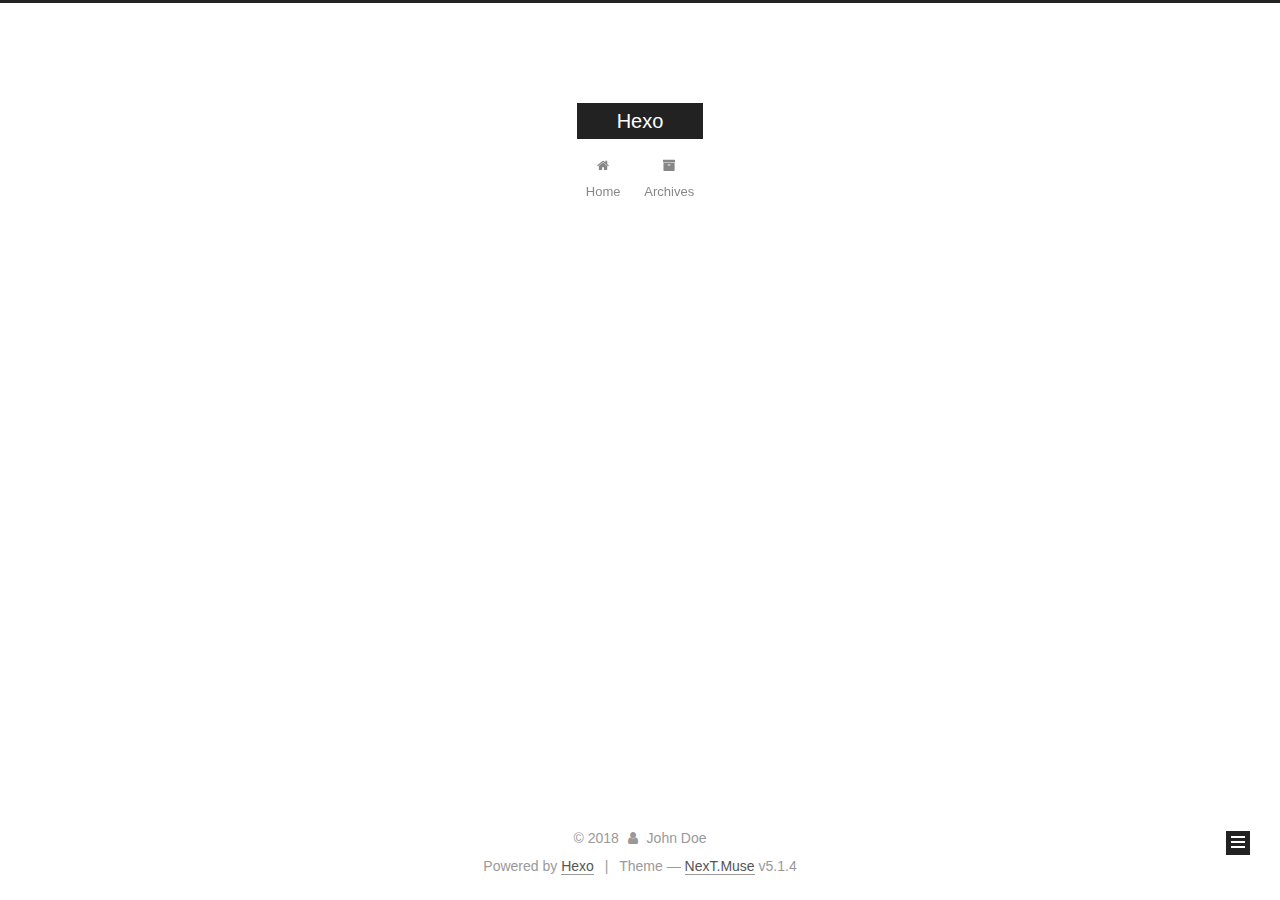
==== commit f9deb3c1: "Site updated: 2018-09-25 10:44:49" ====
--- a/archives/index.html
+++ b/archives/index.html
@@ -5,7 +5,7 @@
   
 
 
-<html class="theme-next pisces use-motion" lang="">
+<html class="theme-next muse use-motion" lang="">
 <head>
   <meta charset="UTF-8"/>
 <meta http-equiv="X-UA-Compatible" content="IE=edge" />
@@ -93,7 +93,7 @@
   var NexT = window.NexT || {};
   var CONFIG = {
     root: '/',
-    scheme: 'Pisces',
+    scheme: 'Muse',
     version: '5.1.4',
     sidebar: {"position":"left","display":"post","offset":12,"b2t":false,"scrollpercent":false,"onmobile":false},
     fancybox: true,
@@ -458,7 +458,7 @@
 
 
 
-  <div class="theme-info">Theme &mdash; <a class="theme-link" target="_blank" href="https://github.com/iissnan/hexo-theme-next">NexT.Pisces</a> v5.1.4</div>
+  <div class="theme-info">Theme &mdash; <a class="theme-link" target="_blank" href="https://github.com/iissnan/hexo-theme-next">NexT.Muse</a> v5.1.4</div>
 
 
 
@@ -558,13 +558,6 @@
   
   
 
-
-  <script type="text/javascript" src="/js/src/affix.js?v=5.1.4"></script>
-
-  <script type="text/javascript" src="/js/src/schemes/pisces.js?v=5.1.4"></script>
-
-
-
   
 
   
--- a/css/main.css
+++ b/css/main.css
@@ -189,7 +189,7 @@
   font-size: 14px;
   line-height: 2;
   color: #555;
-  background: #f5f7f9;
+  background: #fff;
 }
 @media (max-width: 767px) {
   body {
@@ -653,8 +653,8 @@
 @media (min-width: 992px) {
   .full-image.full-image.full-image.full-image {
     max-width: none;
-    width: 118%;
-    margin: 0 -9%;
+    width: 110%;
+    margin: 25px -5%;
   }
 }
 .blockquote-center,
@@ -940,11 +940,11 @@
   display: inline-block;
   padding: 0 20px;
   font-size: 14px;
-  color: #555;
-  background: #fff;
-  border: 2px solid #555;
+  color: #fff;
+  background: #222;
+  border: 2px solid #222;
   text-decoration: none;
-  border-radius: 2px;
+  border-radius: 0;
   transition-property: background-color;
   transition-duration: 0.2s;
   transition-timing-function: ease-in-out;
@@ -953,8 +953,8 @@
 }
 .btn:hover {
   border-color: #222;
-  color: #fff;
-  background: #222;
+  color: #222;
+  background: #fff;
 }
 .btn +.btn {
   margin: 0 0 8px 8px;
@@ -1066,7 +1066,7 @@
   width: 24px;
   background: #222;
   font-size: 12px;
-  opacity: 0.6;
+  opacity: 1;
   color: #fff;
   cursor: pointer;
   text-align: center;
@@ -1087,7 +1087,7 @@
   }
 }
 .back-to-top.back-to-top-on {
-  bottom: 30px;
+  bottom: 19px;
 }
 .header {
   background: transparent;
@@ -1136,7 +1136,7 @@
 .site-subtitle {
   margin-top: 10px;
   font-size: 13px;
-  color: #ddd;
+  color: #999;
 }
 .use-motion .brand {
   opacity: 0;
@@ -1209,8 +1209,7 @@
   transition-timing-function: ease-in-out;
   transition-delay: 0s;
 }
-.menu .menu-item a:hover,
-.menu-item-active a {
+.menu .menu-item a:hover {
   border-bottom-color: #222;
 }
 .menu .menu-item .fa {
@@ -1739,20 +1738,20 @@
   display: block;
   margin: 0 auto;
   padding: 2px;
-  max-width: 120px;
+  max-width: 96px;
   height: auto;
-  border: 1px solid #eee;
+  border: 2px solid #333;
 }
 .site-author-name {
-  margin: 0;
+  margin: 5px 0 0;
   text-align: center;
-  color: #222;
-  font-weight: 600;
+  color: #f5f5f5;
+  font-weight: normal;
 }
 .site-description {
-  margin-top: 0;
+  margin-top: 5px;
   text-align: center;
-  font-size: 13px;
+  font-size: 14px;
   color: #999;
 }
 .site-state {
@@ -1764,7 +1763,7 @@
 .site-state-item {
   display: inline-block;
   padding: 0 15px;
-  border-left: 1px solid #eee;
+  border-left: 1px solid #333;
 }
 .site-state-item:first-child {
   border-left: none;
@@ -1777,11 +1776,11 @@
   text-align: center;
   color: inherit;
   font-weight: 600;
-  font-size: 16px;
+  font-size: 18px;
 }
 .site-state-item-name {
   font-size: 13px;
-  color: #999;
+  color: inherit;
 }
 .feed-link {
   margin-top: 20px;
@@ -1823,7 +1822,7 @@
   width: 4px;
   height: 4px;
   border-radius: 50%;
-  background: #fbf0ff;
+  background: #5d2661;
 }
 .links-of-blogroll {
   font-size: 13px;
@@ -1861,7 +1860,7 @@
   color: #555;
 }
 .sidebar-nav li:hover {
-  color: #fc6423;
+  color: #f5f5f5;
 }
 .page-post-detail .sidebar-nav-toc {
   padding: 0 5px;
@@ -1870,11 +1869,11 @@
   margin-left: 10px;
 }
 .sidebar-nav .sidebar-nav-active {
-  color: #fc6423;
-  border-bottom-color: #fc6423;
+  color: #87daff;
+  border-bottom-color: #87daff;
 }
 .sidebar-nav .sidebar-nav-active:hover {
-  color: #fc6423;
+  color: #87daff;
 }
 .sidebar-panel {
   display: none;
@@ -1907,12 +1906,12 @@
   transition-timing-function: ease-in-out;
   transition-delay: 0s;
   transition-property: all;
-  color: #666;
+  color: #999;
+  border-bottom-color: #555;
+}
+.post-toc ol a:hover {
+  color: #ccc;
   border-bottom-color: #ccc;
-}
-.post-toc ol a:hover {
-  color: #000;
-  border-bottom-color: #000;
 }
 .post-toc .nav-item {
   overflow: hidden;
@@ -1934,14 +1933,14 @@
   display: block;
 }
 .post-toc .nav .active > a {
-  color: #fc6423;
-  border-bottom-color: #fc6423;
+  color: #87daff;
+  border-bottom-color: #87daff;
 }
 .post-toc .nav .active-current > a {
-  color: #fc6423;
+  color: #87daff;
 }
 .post-toc .nav .active-current > a:hover {
-  color: #fc6423;
+  color: #87daff;
 }
 .footer {
   font-size: 14px;
@@ -2346,16 +2345,6 @@
   transform: translate(-50%, -50%);
   color: #ccc;
 }
-@media (min-width: 768px) and (max-width: 991px) {
-  .busuanzi-count {
-    width: auto;
-  }
-}
-@media (max-width: 767px) {
-  .busuanzi-count {
-    width: auto;
-  }
-}
 .site-uv,
 .site-pv,
 .page-pv {
@@ -2591,403 +2580,83 @@
   }
 }
 .page-post-detail .sidebar-toggle-line {
-  background: #fc6423;
+  background: #87daff;
 }
 .page-post-detail .comments {
   overflow: hidden;
 }
-.header {
-  position: relative;
-  margin: 0 auto;
-  width: 960px;
-}
-@media (min-width: 768px) and (max-width: 991px) {
-  .header {
-    width: auto;
-  }
-}
-@media (max-width: 767px) {
-  .header {
-    width: auto;
-  }
-}
-.header-inner {
-  position: absolute;
-  top: 0;
-  overflow: hidden;
-  padding: 0;
-  width: 240px;
-  background: #fff;
-  box-shadow: initial;
-  border-radius: initial;
-}
-@media (min-width: 1600px) {
-  .container .header-inner {
-    width: 240px;
-  }
-}
-@media (min-width: 768px) and (max-width: 991px) {
-  .header-inner {
-    position: relative;
-    width: auto;
-    border-radius: initial;
-  }
-}
-@media (max-width: 767px) {
-  .header-inner {
-    position: relative;
-    width: auto;
-    border-radius: initial;
-  }
-}
-.main:before,
-.main:after {
-  content: " ";
-  display: table;
-}
-.main:after {
-  clear: both;
-}
-@media (min-width: 768px) and (max-width: 991px) {
-  .main {
-    padding-bottom: 100px;
-  }
-}
-@media (max-width: 767px) {
-  .main {
-    padding-bottom: 100px;
-  }
-}
-.container .main-inner {
-  width: 960px;
-}
-@media (min-width: 768px) and (max-width: 991px) {
-  .container .main-inner {
-    width: auto;
-  }
-}
-@media (max-width: 767px) {
-  .container .main-inner {
-    width: auto;
-  }
-}
-.content-wrap {
-  float: right;
-  box-sizing: border-box;
-  padding: 40px;
-  width: 700px;
-  background: #fff;
-  min-height: 700px;
-  box-shadow: initial;
-  border-radius: initial;
-}
-@media (min-width: 768px) and (max-width: 991px) {
-  .content-wrap {
-    width: 100%;
-    padding: 20px;
-    border-radius: initial;
-  }
-}
-@media (max-width: 767px) {
-  .content-wrap {
-    width: 100%;
-    padding: 20px;
-    min-height: auto;
-    border-radius: initial;
-  }
-}
-.sidebar {
-  position: static;
-  float: left;
-  margin-top: 300px;
-  width: 240px;
-  background: #f5f7f9;
-  box-shadow: none;
-}
-@media (min-width: 768px) and (max-width: 991px) {
-  .sidebar {
-    display: none;
-  }
-}
-@media (max-width: 767px) {
-  .sidebar {
-    display: none;
-  }
-}
-.sidebar-toggle {
-  display: none;
-}
-.footer-inner {
-  width: 960px;
-  padding-left: 260px;
-}
-@media (min-width: 768px) and (max-width: 991px) {
+@media (max-width: 767px) {
+  .header-inner,
+  .container .main-inner,
   .footer-inner {
     width: auto;
-    padding-left: 0 !important;
-    padding-right: 0 !important;
-  }
-}
-@media (max-width: 767px) {
-  .footer-inner {
-    width: auto;
-    padding-left: 0 !important;
-    padding-right: 0 !important;
-  }
-}
-.sidebar-position-right .header-inner {
-  right: 0;
-}
-.sidebar-position-right .content-wrap {
-  float: left;
-}
-.sidebar-position-right .sidebar {
-  float: right;
-}
-.sidebar-position-right .footer-inner {
-  padding-left: 0;
-  padding-right: 260px;
-}
-.site-brand-wrapper {
-  position: relative;
-}
-.site-meta {
-  padding: 20px 0;
-  color: #fff;
-  background: #222;
-}
-@media (min-width: 768px) and (max-width: 991px) {
-  .site-meta {
-    box-shadow: 0 0 16px rgba(0,0,0,0.5);
-  }
-}
-@media (max-width: 767px) {
-  .site-meta {
-    box-shadow: 0 0 16px rgba(0,0,0,0.5);
-  }
-}
-.brand {
-  padding: 0;
+  }
+}
+embed {
+  display: block;
+  margin: 0px auto 25px auto;
+}
+.custom-logo .site-meta-headline {
+  text-align: center;
+}
+.custom-logo .brand {
   background: none;
 }
-.brand:hover {
-  color: #fff;
-}
-.site-subtitle {
-  margin: 10px 10px 0;
-  font-weight: initial;
+.custom-logo .site-title {
+  margin: 10px auto 0;
+  font-size: 24px;
+  color: #222;
+}
+.custom-logo .site-title a {
+  border: none;
+}
+.custom-logo-image {
+  margin: 0 auto;
+  padding: 5px;
+  max-width: 150px;
+  background: #fff;
+}
+@media (max-width: 767px) {
+  .site-nav {
+    position: absolute;
+    left: 0;
+    top: 52px;
+    margin: 0;
+    width: 100%;
+    padding: 0;
+    background: #fff;
+    border-bottom: 1px solid #ddd;
+    z-index: 1030;
+  }
+}
+@media (max-width: 767px) {
+  .menu {
+    text-align: left;
+  }
+}
+@media (max-width: 767px) {
+  .menu .menu-item {
+    display: block;
+    margin: 0 10px;
+    vertical-align: top;
+  }
+}
+@media (max-width: 767px) {
+  .menu .menu-item br {
+    display: none;
+  }
+}
+@media (max-width: 767px) {
+  .menu .menu-item a {
+    padding: 5px 10px;
+  }
+}
+.menu .menu-item .fa {
+  margin-right: 0;
 }
 .site-search form {
   display: none;
 }
-.site-nav {
-  border-top: none;
-}
-@media (min-width: 768px) and (max-width: 991px) {
-  .site-nav {
-    display: none !important;
-  }
-}
-@media (min-width: 768px) and (max-width: 991px) {
-  .site-nav-on {
-    display: block !important;
-  }
-}
-.menu .menu-item {
-  display: block;
-  margin: 0;
-}
-.menu .menu-item a {
-  position: relative;
-  box-sizing: border-box;
-  padding: 5px 20px;
-  text-align: left;
-  line-height: inherit;
-  transition-property: background-color;
-  transition-duration: 0.2s;
-  transition-timing-function: ease-in-out;
-  transition-delay: 0s;
-}
-.menu .menu-item a:hover,
-.menu-item-active a {
-  background: #f9f9f9;
-  border-bottom-color: #fff;
-}
-.menu .menu-item br {
-  display: none;
-}
-.menu-item-active a:after {
-  content: " ";
-  position: absolute;
-  top: 50%;
-  margin-top: -3px;
-  right: 15px;
-  width: 6px;
-  height: 6px;
-  border-radius: 50%;
-  background-color: #bbb;
-}
-.btn-bar {
-  background-color: #fff;
-}
-.site-nav-toggle {
-  left: 20px;
-  top: 50%;
-  -webkit-transform: translateY(-50%);
-  -webkit-transform: translateY(-50%);
-  -moz-transform: translateY(-50%);
-  -ms-transform: translateY(-50%);
-  -o-transform: translateY(-50%);
-  transform: translateY(-50%);
-}
-@media (min-width: 768px) and (max-width: 991px) {
-  .site-nav-toggle {
-    display: block;
-  }
-}
-.use-motion .sidebar .motion-element {
-  opacity: 1;
-}
-.sidebar {
-  margin-left: -100%;
-  right: auto;
-  bottom: auto;
-  -webkit-transform: none;
-}
-.sidebar-inner {
-  box-sizing: border-box;
-  width: 240px;
-  color: #555;
-  background: #fff;
-  box-shadow: initial;
-  border-radius: initial;
-  opacity: 0;
-}
-.sidebar-inner.affix {
-  position: fixed;
-  top: 12px;
-}
-.sidebar-inner.affix-bottom {
-  position: absolute;
-}
-.site-overview {
-  text-align: left;
-}
-.site-author:before,
-.site-author:after {
-  content: " ";
-  display: table;
-}
-.site-author:after {
-  clear: both;
-}
-.sidebar a {
-  color: #555;
-}
-.sidebar a:hover {
-  color: #222;
-}
-.site-state-item {
-  padding: 0 10px;
-}
-.links-of-author-item a:before {
-  display: none;
-}
-.links-of-author-item a {
-  border-bottom: none;
-  text-decoration: underline;
-}
-.feed-link {
-  border-top: 1px dotted #ccc;
-  border-bottom: 1px dotted #ccc;
-  text-align: center;
-}
-.feed-link a {
-  display: block;
-  color: #fc6423;
-  border: none;
-}
-.feed-link a:hover {
-  background: none;
-  color: #e34603;
-}
-.feed-link a:hover i {
-  color: #e34603;
-}
-.links-of-author {
-  display: flex;
-  flex-wrap: wrap;
-  justify-content: center;
-}
-.links-of-author-item {
-  margin: 5px 0 0;
-  width: 50%;
-}
-.links-of-author-item a {
-  max-width: 216px;
-  box-sizing: border-box;
-  display: inline-block;
-  margin-right: 0;
-  margin-bottom: 0;
-  padding: 0 5px;
-  overflow: hidden;
-  white-space: nowrap;
-  text-overflow: ellipsis;
-}
-.links-of-author-item a {
-  display: block;
-  text-decoration: none;
-}
-.links-of-author-item a:hover {
-  border-radius: 4px;
-  background: #eee;
-}
-.links-of-author-item .fa {
-  margin-right: 2px;
-  font-size: 16px;
-}
-.links-of-author-item .fa-globe {
-  font-size: 15px;
-}
-.links-of-blogroll {
-  text-align: center;
-  margin-top: 20px;
-  padding: 3px 0 0;
-  border-top: 1px dotted #ccc;
-}
-.links-of-blogroll-title {
-  margin-top: 0;
-}
-.links-of-blogroll-item {
-  padding: 0;
-}
-.links-of-blogroll-inline:before,
-.links-of-blogroll-inline:after {
-  content: " ";
-  display: table;
-}
-.links-of-blogroll-inline:after {
-  clear: both;
-}
 .links-of-blogroll-inline .links-of-blogroll-item {
-  margin: 5px 0 0;
-  width: 50%;
-  display: inline-block;
-  width: unset;
-}
-.links-of-blogroll-inline .links-of-blogroll-item a {
-  max-width: 216px;
-  box-sizing: border-box;
-  display: inline-block;
-  margin-right: 0;
-  margin-bottom: 0;
-  padding: 0 5px;
-  overflow: hidden;
-  white-space: nowrap;
-  text-overflow: ellipsis;
-}
-@media (max-width: 767px) {
-  .post-body {
-    text-align: justify;
-  }
-}
+  display: inline-block;
+}
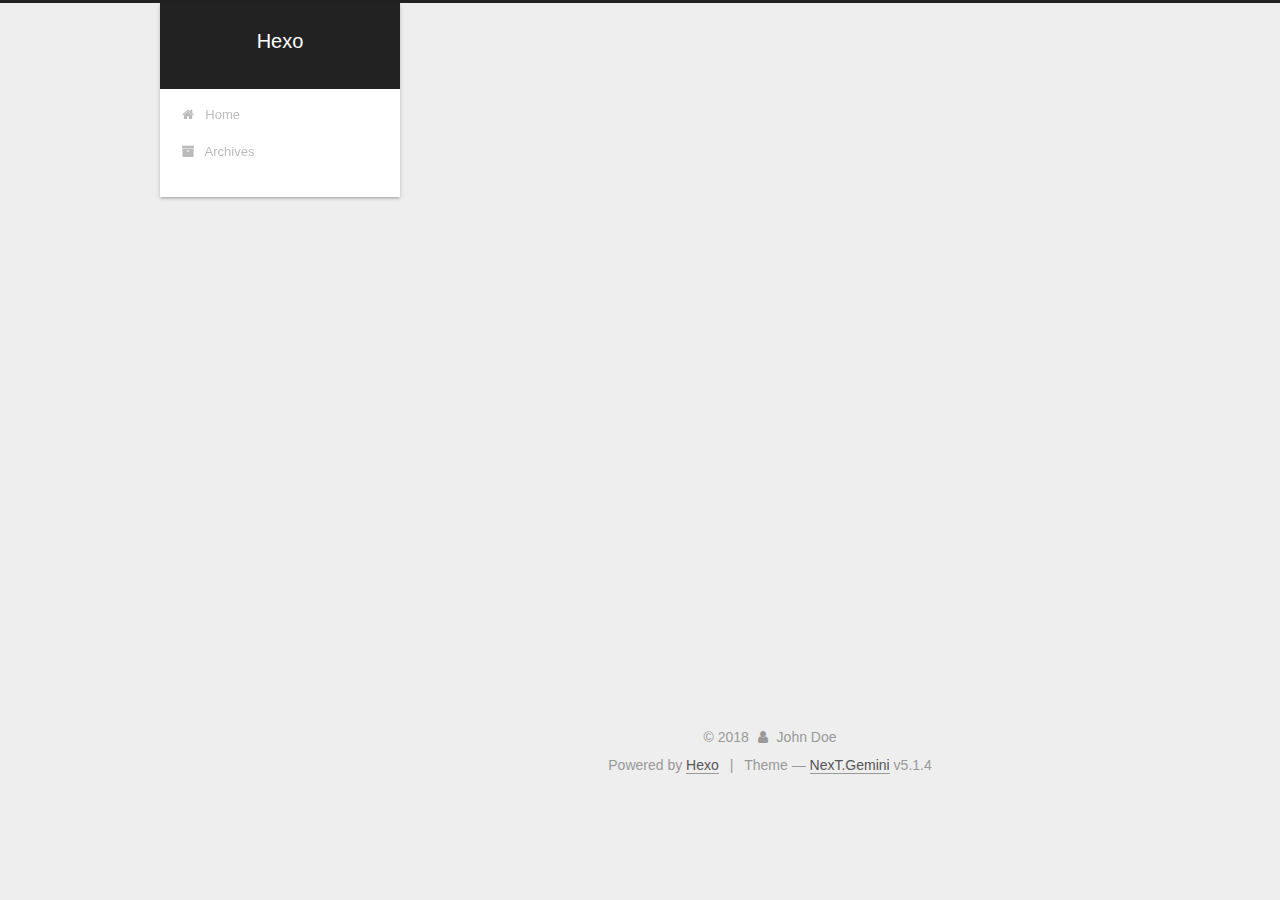
==== commit 43d68a41: "Site updated: 2018-09-25 11:09:22" ====
--- a/archives/index.html
+++ b/archives/index.html
@@ -5,7 +5,7 @@
   
 
 
-<html class="theme-next muse use-motion" lang="">
+<html class="theme-next gemini use-motion" lang="">
 <head>
   <meta charset="UTF-8"/>
 <meta http-equiv="X-UA-Compatible" content="IE=edge" />
@@ -93,7 +93,7 @@
   var NexT = window.NexT || {};
   var CONFIG = {
     root: '/',
-    scheme: 'Muse',
+    scheme: 'Gemini',
     version: '5.1.4',
     sidebar: {"position":"left","display":"post","offset":12,"b2t":false,"scrollpercent":false,"onmobile":false},
     fancybox: true,
@@ -227,7 +227,7 @@
         
           
         
-        Um..! 3 posts in total. Keep on posting.
+        Um..! 2 posts in total. Keep on posting.
       </span>
 
       
@@ -288,43 +288,6 @@
 
       <h2 class="post-title">
         
-            <a class="post-title-link" href="/2018/09/25/test-my-site/" itemprop="url">
-              
-                <span itemprop="name">test_my_site</span>
-              
-            </a>
-        
-      </h2>
-
-      <div class="post-meta">
-        <time class="post-time" itemprop="dateCreated"
-              datetime="2018-09-25T10:33:28+08:00"
-              content="2018-09-25" >
-          09-25
-        </time>
-      </div>
-
-    </header>
-  </article>
-
-
-
-      
-
-        
-        
-        
-
-        
-        
-
-        
-
-  <article class="post post-type-normal" itemscope itemtype="http://schema.org/Article">
-    <header class="post-header">
-
-      <h2 class="post-title">
-        
             <a class="post-title-link" href="/2018/09/25/hello-world/" itemprop="url">
               
                 <span itemprop="name">Hello World</span>
@@ -399,7 +362,7 @@
               
                 <a href="/archives/">
               
-                  <span class="site-state-item-count">3</span>
+                  <span class="site-state-item-count">2</span>
                   <span class="site-state-item-name">posts</span>
                 </a>
               </div>
@@ -458,7 +421,7 @@
 
 
 
-  <div class="theme-info">Theme &mdash; <a class="theme-link" target="_blank" href="https://github.com/iissnan/hexo-theme-next">NexT.Muse</a> v5.1.4</div>
+  <div class="theme-info">Theme &mdash; <a class="theme-link" target="_blank" href="https://github.com/iissnan/hexo-theme-next">NexT.Gemini</a> v5.1.4</div>
 
 
 
@@ -558,6 +521,13 @@
   
   
 
+
+  <script type="text/javascript" src="/js/src/affix.js?v=5.1.4"></script>
+
+  <script type="text/javascript" src="/js/src/schemes/pisces.js?v=5.1.4"></script>
+
+
+
   
 
   
--- a/css/main.css
+++ b/css/main.css
@@ -189,7 +189,7 @@
   font-size: 14px;
   line-height: 2;
   color: #555;
-  background: #fff;
+  background: #eee;
 }
 @media (max-width: 767px) {
   body {
@@ -445,7 +445,7 @@
 .header-inner {
   margin: 0 auto;
   padding: 100px 0 70px;
-  width: 700px;
+  width: calc(100% - 252px);
 }
 @media (min-width: 1600px) {
   .container .header-inner {
@@ -457,7 +457,7 @@
 }
 .main-inner {
   margin: 0 auto;
-  width: 700px;
+  width: calc(100% - 252px);
 }
 @media (min-width: 1600px) {
   .container .main-inner {
@@ -474,7 +474,7 @@
 .footer-inner {
   box-sizing: border-box;
   margin: 20px auto;
-  width: 700px;
+  width: calc(100% - 252px);
 }
 @media (min-width: 1600px) {
   .container .footer-inner {
@@ -653,8 +653,8 @@
 @media (min-width: 992px) {
   .full-image.full-image.full-image.full-image {
     max-width: none;
-    width: 110%;
-    margin: 25px -5%;
+    width: 118%;
+    margin: 0 -9%;
   }
 }
 .blockquote-center,
@@ -940,11 +940,11 @@
   display: inline-block;
   padding: 0 20px;
   font-size: 14px;
-  color: #fff;
-  background: #222;
-  border: 2px solid #222;
+  color: #555;
+  background: #fff;
+  border: 2px solid #555;
   text-decoration: none;
-  border-radius: 0;
+  border-radius: 2px;
   transition-property: background-color;
   transition-duration: 0.2s;
   transition-timing-function: ease-in-out;
@@ -953,8 +953,8 @@
 }
 .btn:hover {
   border-color: #222;
-  color: #222;
-  background: #fff;
+  color: #fff;
+  background: #222;
 }
 .btn +.btn {
   margin: 0 0 8px 8px;
@@ -1066,7 +1066,7 @@
   width: 24px;
   background: #222;
   font-size: 12px;
-  opacity: 1;
+  opacity: 0.6;
   color: #fff;
   cursor: pointer;
   text-align: center;
@@ -1087,7 +1087,7 @@
   }
 }
 .back-to-top.back-to-top-on {
-  bottom: 19px;
+  bottom: 30px;
 }
 .header {
   background: transparent;
@@ -1136,7 +1136,7 @@
 .site-subtitle {
   margin-top: 10px;
   font-size: 13px;
-  color: #999;
+  color: #ddd;
 }
 .use-motion .brand {
   opacity: 0;
@@ -1209,7 +1209,8 @@
   transition-timing-function: ease-in-out;
   transition-delay: 0s;
 }
-.menu .menu-item a:hover {
+.menu .menu-item a:hover,
+.menu-item-active a {
   border-bottom-color: #222;
 }
 .menu .menu-item .fa {
@@ -1738,20 +1739,20 @@
   display: block;
   margin: 0 auto;
   padding: 2px;
-  max-width: 96px;
+  max-width: 120px;
   height: auto;
-  border: 2px solid #333;
+  border: 1px solid #eee;
 }
 .site-author-name {
-  margin: 5px 0 0;
+  margin: 0;
   text-align: center;
-  color: #f5f5f5;
-  font-weight: normal;
+  color: #222;
+  font-weight: 600;
 }
 .site-description {
-  margin-top: 5px;
+  margin-top: 0;
   text-align: center;
-  font-size: 14px;
+  font-size: 13px;
   color: #999;
 }
 .site-state {
@@ -1763,7 +1764,7 @@
 .site-state-item {
   display: inline-block;
   padding: 0 15px;
-  border-left: 1px solid #333;
+  border-left: 1px solid #eee;
 }
 .site-state-item:first-child {
   border-left: none;
@@ -1776,11 +1777,11 @@
   text-align: center;
   color: inherit;
   font-weight: 600;
-  font-size: 18px;
+  font-size: 16px;
 }
 .site-state-item-name {
   font-size: 13px;
-  color: inherit;
+  color: #999;
 }
 .feed-link {
   margin-top: 20px;
@@ -1822,7 +1823,7 @@
   width: 4px;
   height: 4px;
   border-radius: 50%;
-  background: #5d2661;
+  background: #ff1bff;
 }
 .links-of-blogroll {
   font-size: 13px;
@@ -1860,7 +1861,7 @@
   color: #555;
 }
 .sidebar-nav li:hover {
-  color: #f5f5f5;
+  color: #fc6423;
 }
 .page-post-detail .sidebar-nav-toc {
   padding: 0 5px;
@@ -1869,11 +1870,11 @@
   margin-left: 10px;
 }
 .sidebar-nav .sidebar-nav-active {
-  color: #87daff;
-  border-bottom-color: #87daff;
+  color: #fc6423;
+  border-bottom-color: #fc6423;
 }
 .sidebar-nav .sidebar-nav-active:hover {
-  color: #87daff;
+  color: #fc6423;
 }
 .sidebar-panel {
   display: none;
@@ -1906,12 +1907,12 @@
   transition-timing-function: ease-in-out;
   transition-delay: 0s;
   transition-property: all;
-  color: #999;
-  border-bottom-color: #555;
+  color: #666;
+  border-bottom-color: #ccc;
 }
 .post-toc ol a:hover {
-  color: #ccc;
-  border-bottom-color: #ccc;
+  color: #000;
+  border-bottom-color: #000;
 }
 .post-toc .nav-item {
   overflow: hidden;
@@ -1933,14 +1934,14 @@
   display: block;
 }
 .post-toc .nav .active > a {
-  color: #87daff;
-  border-bottom-color: #87daff;
+  color: #fc6423;
+  border-bottom-color: #fc6423;
 }
 .post-toc .nav .active-current > a {
-  color: #87daff;
+  color: #fc6423;
 }
 .post-toc .nav .active-current > a:hover {
-  color: #87daff;
+  color: #fc6423;
 }
 .footer {
   font-size: 14px;
@@ -2580,83 +2581,543 @@
   }
 }
 .page-post-detail .sidebar-toggle-line {
-  background: #87daff;
+  background: #fc6423;
 }
 .page-post-detail .comments {
   overflow: hidden;
 }
-@media (max-width: 767px) {
-  .header-inner,
-  .container .main-inner,
+.header {
+  position: relative;
+  margin: 0 auto;
+  width: 75%;
+}
+@media (min-width: 768px) and (max-width: 991px) {
+  .header {
+    width: auto;
+  }
+}
+@media (max-width: 767px) {
+  .header {
+    width: auto;
+  }
+}
+.header-inner {
+  position: absolute;
+  top: 0;
+  overflow: hidden;
+  padding: 0;
+  width: 240px;
+  background: #fff;
+  box-shadow: 0 2px 2px 0 rgba(0,0,0,0.12), 0 3px 1px -2px rgba(0,0,0,0.06), 0 1px 5px 0 rgba(0,0,0,0.12);
+  border-radius: initial;
+}
+@media (min-width: 1600px) {
+  .container .header-inner {
+    width: 240px;
+  }
+}
+@media (min-width: 768px) and (max-width: 991px) {
+  .header-inner {
+    position: relative;
+    width: auto;
+    border-radius: initial;
+  }
+}
+@media (max-width: 767px) {
+  .header-inner {
+    position: relative;
+    width: auto;
+    border-radius: initial;
+  }
+}
+.main:before,
+.main:after {
+  content: " ";
+  display: table;
+}
+.main:after {
+  clear: both;
+}
+@media (min-width: 768px) and (max-width: 991px) {
+  .main {
+    padding-bottom: 100px;
+  }
+}
+@media (max-width: 767px) {
+  .main {
+    padding-bottom: 100px;
+  }
+}
+.container .main-inner {
+  width: 75%;
+}
+@media (min-width: 768px) and (max-width: 991px) {
+  .container .main-inner {
+    width: auto;
+  }
+}
+@media (max-width: 767px) {
+  .container .main-inner {
+    width: auto;
+  }
+}
+.content-wrap {
+  float: right;
+  box-sizing: border-box;
+  padding: 40px;
+  width: calc(100% - 252px);
+  background: #fff;
+  min-height: 700px;
+  box-shadow: 0 2px 2px 0 rgba(0,0,0,0.12), 0 3px 1px -2px rgba(0,0,0,0.06), 0 1px 5px 0 rgba(0,0,0,0.12);
+  border-radius: initial;
+}
+@media (min-width: 768px) and (max-width: 991px) {
+  .content-wrap {
+    width: 100%;
+    padding: 20px;
+    border-radius: initial;
+  }
+}
+@media (max-width: 767px) {
+  .content-wrap {
+    width: 100%;
+    padding: 20px;
+    min-height: auto;
+    border-radius: initial;
+  }
+}
+.sidebar {
+  position: static;
+  float: left;
+  margin-top: 300px;
+  width: 240px;
+  background: #eee;
+  box-shadow: none;
+}
+@media (min-width: 768px) and (max-width: 991px) {
+  .sidebar {
+    display: none;
+  }
+}
+@media (max-width: 767px) {
+  .sidebar {
+    display: none;
+  }
+}
+.sidebar-toggle {
+  display: none;
+}
+.footer-inner {
+  width: 75%;
+  padding-left: 260px;
+}
+@media (min-width: 768px) and (max-width: 991px) {
   .footer-inner {
     width: auto;
-  }
-}
-embed {
-  display: block;
-  margin: 0px auto 25px auto;
-}
-.custom-logo .site-meta-headline {
-  text-align: center;
-}
-.custom-logo .brand {
+    padding-left: 0 !important;
+    padding-right: 0 !important;
+  }
+}
+@media (max-width: 767px) {
+  .footer-inner {
+    width: auto;
+    padding-left: 0 !important;
+    padding-right: 0 !important;
+  }
+}
+.sidebar-position-right .header-inner {
+  right: 0;
+}
+.sidebar-position-right .content-wrap {
+  float: left;
+}
+.sidebar-position-right .sidebar {
+  float: right;
+}
+.sidebar-position-right .footer-inner {
+  padding-left: 0;
+  padding-right: 260px;
+}
+.site-brand-wrapper {
+  position: relative;
+}
+.site-meta {
+  padding: 20px 0;
+  color: #fff;
+  background: #222;
+}
+@media (min-width: 768px) and (max-width: 991px) {
+  .site-meta {
+    box-shadow: 0 0 16px rgba(0,0,0,0.5);
+  }
+}
+@media (max-width: 767px) {
+  .site-meta {
+    box-shadow: 0 0 16px rgba(0,0,0,0.5);
+  }
+}
+.brand {
+  padding: 0;
   background: none;
 }
-.custom-logo .site-title {
-  margin: 10px auto 0;
-  font-size: 24px;
-  color: #222;
-}
-.custom-logo .site-title a {
-  border: none;
-}
-.custom-logo-image {
-  margin: 0 auto;
-  padding: 5px;
-  max-width: 150px;
-  background: #fff;
-}
-@media (max-width: 767px) {
-  .site-nav {
-    position: absolute;
-    left: 0;
-    top: 52px;
-    margin: 0;
-    width: 100%;
-    padding: 0;
-    background: #fff;
-    border-bottom: 1px solid #ddd;
-    z-index: 1030;
-  }
-}
-@media (max-width: 767px) {
-  .menu {
-    text-align: left;
-  }
-}
-@media (max-width: 767px) {
-  .menu .menu-item {
-    display: block;
-    margin: 0 10px;
-    vertical-align: top;
-  }
-}
-@media (max-width: 767px) {
-  .menu .menu-item br {
-    display: none;
-  }
-}
-@media (max-width: 767px) {
-  .menu .menu-item a {
-    padding: 5px 10px;
-  }
-}
-.menu .menu-item .fa {
-  margin-right: 0;
+.brand:hover {
+  color: #fff;
+}
+.site-subtitle {
+  margin: 10px 10px 0;
+  font-weight: initial;
 }
 .site-search form {
   display: none;
 }
+.site-nav {
+  border-top: none;
+}
+@media (min-width: 768px) and (max-width: 991px) {
+  .site-nav {
+    display: none !important;
+  }
+}
+@media (min-width: 768px) and (max-width: 991px) {
+  .site-nav-on {
+    display: block !important;
+  }
+}
+.menu .menu-item {
+  display: block;
+  margin: 0;
+}
+.menu .menu-item a {
+  position: relative;
+  box-sizing: border-box;
+  padding: 5px 20px;
+  text-align: left;
+  line-height: inherit;
+  transition-property: background-color;
+  transition-duration: 0.2s;
+  transition-timing-function: ease-in-out;
+  transition-delay: 0s;
+}
+.menu .menu-item a:hover,
+.menu-item-active a {
+  background: #f9f9f9;
+  border-bottom-color: #fff;
+}
+.menu .menu-item br {
+  display: none;
+}
+.menu-item-active a:after {
+  content: " ";
+  position: absolute;
+  top: 50%;
+  margin-top: -3px;
+  right: 15px;
+  width: 6px;
+  height: 6px;
+  border-radius: 50%;
+  background-color: #bbb;
+}
+.btn-bar {
+  background-color: #fff;
+}
+.site-nav-toggle {
+  left: 20px;
+  top: 50%;
+  -webkit-transform: translateY(-50%);
+  -webkit-transform: translateY(-50%);
+  -moz-transform: translateY(-50%);
+  -ms-transform: translateY(-50%);
+  -o-transform: translateY(-50%);
+  transform: translateY(-50%);
+}
+@media (min-width: 768px) and (max-width: 991px) {
+  .site-nav-toggle {
+    display: block;
+  }
+}
+.use-motion .sidebar .motion-element {
+  opacity: 1;
+}
+.sidebar {
+  margin-left: -100%;
+  right: auto;
+  bottom: auto;
+  -webkit-transform: none;
+}
+.sidebar-inner {
+  box-sizing: border-box;
+  width: 240px;
+  color: #555;
+  background: #fff;
+  box-shadow: 0 2px 2px 0 rgba(0,0,0,0.12), 0 3px 1px -2px rgba(0,0,0,0.06), 0 1px 5px 0 rgba(0,0,0,0.12), 0 -1px 0.5px 0 rgba(0,0,0,0.09);
+  border-radius: initial;
+  opacity: 0;
+}
+.sidebar-inner.affix {
+  position: fixed;
+  top: 12px;
+}
+.sidebar-inner.affix-bottom {
+  position: absolute;
+}
+.site-overview {
+  text-align: left;
+}
+.site-author:before,
+.site-author:after {
+  content: " ";
+  display: table;
+}
+.site-author:after {
+  clear: both;
+}
+.sidebar a {
+  color: #555;
+}
+.sidebar a:hover {
+  color: #222;
+}
+.site-state-item {
+  padding: 0 10px;
+}
+.links-of-author-item a:before {
+  display: none;
+}
+.links-of-author-item a {
+  border-bottom: none;
+  text-decoration: underline;
+}
+.feed-link {
+  border-top: 1px dotted #ccc;
+  border-bottom: 1px dotted #ccc;
+  text-align: center;
+}
+.feed-link a {
+  display: block;
+  color: #fc6423;
+  border: none;
+}
+.feed-link a:hover {
+  background: none;
+  color: #e34603;
+}
+.feed-link a:hover i {
+  color: #e34603;
+}
+.links-of-author {
+  display: flex;
+  flex-wrap: wrap;
+  justify-content: center;
+}
+.links-of-author-item {
+  margin: 5px 0 0;
+  width: 50%;
+}
+.links-of-author-item a {
+  max-width: 216px;
+  box-sizing: border-box;
+  display: inline-block;
+  margin-right: 0;
+  margin-bottom: 0;
+  padding: 0 5px;
+  overflow: hidden;
+  white-space: nowrap;
+  text-overflow: ellipsis;
+}
+.links-of-author-item a {
+  display: block;
+  text-decoration: none;
+}
+.links-of-author-item a:hover {
+  border-radius: 4px;
+  background: #eee;
+}
+.links-of-author-item .fa {
+  margin-right: 2px;
+  font-size: 16px;
+}
+.links-of-author-item .fa-globe {
+  font-size: 15px;
+}
+.links-of-blogroll {
+  text-align: center;
+  margin-top: 20px;
+  padding: 3px 0 0;
+  border-top: 1px dotted #ccc;
+}
+.links-of-blogroll-title {
+  margin-top: 0;
+}
+.links-of-blogroll-item {
+  padding: 0;
+}
+.links-of-blogroll-inline:before,
+.links-of-blogroll-inline:after {
+  content: " ";
+  display: table;
+}
+.links-of-blogroll-inline:after {
+  clear: both;
+}
 .links-of-blogroll-inline .links-of-blogroll-item {
-  display: inline-block;
-}
+  margin: 5px 0 0;
+  width: 50%;
+  display: inline-block;
+  width: unset;
+}
+.links-of-blogroll-inline .links-of-blogroll-item a {
+  max-width: 216px;
+  box-sizing: border-box;
+  display: inline-block;
+  margin-right: 0;
+  margin-bottom: 0;
+  padding: 0 5px;
+  overflow: hidden;
+  white-space: nowrap;
+  text-overflow: ellipsis;
+}
+.content-wrap {
+  padding: initial;
+  background: initial;
+  box-shadow: initial;
+  border-radius: initial;
+}
+.post-block {
+  padding: 40px;
+  background: #fff;
+  box-shadow: 0 2px 2px 0 rgba(0,0,0,0.12), 0 3px 1px -2px rgba(0,0,0,0.06), 0 1px 5px 0 rgba(0,0,0,0.12);
+  border-radius: initial;
+}
+#posts > article + article .post-block {
+  margin-top: 12px;
+  box-shadow: 0 2px 2px 0 rgba(0,0,0,0.12), 0 3px 1px -2px rgba(0,0,0,0.06), 0 1px 5px 0 rgba(0,0,0,0.12), 0 -1px 0.5px 0 rgba(0,0,0,0.09);
+  border-radius: initial;
+}
+.comments {
+  padding: 40px;
+  margin: initial;
+  margin-top: 12px;
+  background: #fff;
+  box-shadow: 0 2px 2px 0 rgba(0,0,0,0.12), 0 3px 1px -2px rgba(0,0,0,0.06), 0 1px 5px 0 rgba(0,0,0,0.12), 0 -1px 0.5px 0 rgba(0,0,0,0.09);
+  border-radius: initial;
+}
+.posts-expand {
+  padding-top: initial;
+}
+.post-nav-divider {
+  width: 4%;
+}
+.post-nav-item {
+  width: 48%;
+}
+.post-eof,
+.post-spread {
+  display: none !important;
+}
+.pagination {
+  margin: 12px 0 0;
+  border-top: initial;
+  background: #fff;
+  box-shadow: 0 2px 2px 0 rgba(0,0,0,0.12), 0 3px 1px -2px rgba(0,0,0,0.06), 0 1px 5px 0 rgba(0,0,0,0.12), 0 -1px 0.5px 0 rgba(0,0,0,0.09);
+  border-radius: initial;
+  padding: 10px 0 10px;
+}
+.pagination .prev,
+.pagination .next,
+.pagination .page-number {
+  margin-bottom: initial;
+  top: initial;
+}
+.main {
+  padding-bottom: initial;
+}
+.footer {
+  bottom: auto;
+}
+.post-header h1,
+.post-header h2 {
+  margin: initial;
+}
+.posts-expand .post-title-link {
+  line-height: inherit;
+}
+.posts-expand .post-title {
+  font-size: 1.7em;
+}
+.post-body h1 {
+  font-size: 1.6em;
+  border-bottom: 1px solid #eee;
+}
+.post-body h2 {
+  font-size: 1.45em;
+  border-bottom: 1px solid #eee;
+}
+.post-body h3 {
+  font-size: 1.3em;
+  border-bottom: 1px dotted #eee;
+}
+.post-body h4 {
+  font-size: 1.2em;
+}
+.post-body h5 {
+  font-size: 1.07em;
+}
+.post-body h6 {
+  font-size: 1.03em;
+}
+@media (min-width: 768px) and (max-width: 991px) {
+  .content-wrap {
+    padding: 10px;
+  }
+  .posts-expand {
+    margin: initial;
+  }
+  .posts-expand .post-button {
+    margin-top: 20px;
+  }
+  .post-block {
+    padding: 20px;
+    box-shadow: 0 2px 2px 0 rgba(0,0,0,0.12), 0 3px 1px -2px rgba(0,0,0,0.06), 0 1px 5px 0 rgba(0,0,0,0.12), 0 -1px 0.5px 0 rgba(0,0,0,0.09);
+    border-radius: initial;
+  }
+  #posts > article + article .post-block {
+    margin-top: 10px;
+  }
+  .comments {
+    margin-top: 10px;
+    padding: 10px 20px;
+  }
+  .pagination {
+    margin: 10px 0 0;
+  }
+}
+@media (max-width: 767px) {
+  .content-wrap {
+    padding: 8px;
+  }
+  .posts-expand {
+    margin: initial;
+  }
+  .posts-expand .post-button {
+    margin-top: 12px;
+  }
+  .posts-expand img {
+    padding: initial !important;
+  }
+  .post-block {
+    padding: 12px;
+    min-height: auto;
+    box-shadow: 0 2px 2px 0 rgba(0,0,0,0.12), 0 3px 1px -2px rgba(0,0,0,0.06), 0 1px 5px 0 rgba(0,0,0,0.12), 0 -1px 0.5px 0 rgba(0,0,0,0.09);
+    border-radius: initial;
+  }
+  #posts > article + article .post-block {
+    margin-top: 8px;
+  }
+  .comments {
+    margin-top: 8px;
+    padding: 0 12px;
+  }
+  .pagination {
+    margin: 8px 0 0;
+  }
+}
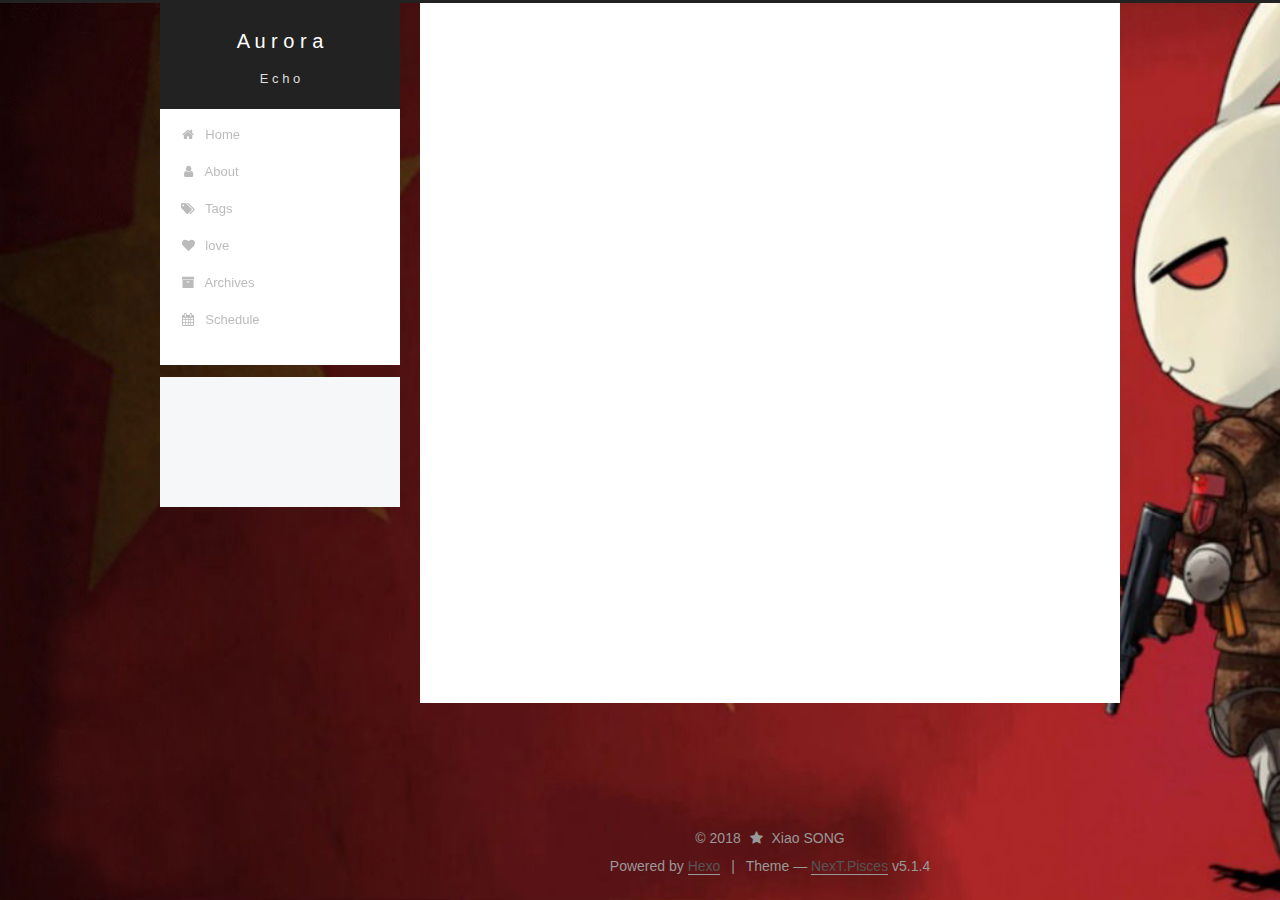
==== commit b585f632: "Site updated: 2018-09-26 23:33:17" ====
--- a/archives/index.html
+++ b/archives/index.html
@@ -5,7 +5,7 @@
   
 
 
-<html class="theme-next gemini use-motion" lang="">
+<html class="theme-next pisces use-motion" lang="">
 <head>
   <meta charset="UTF-8"/>
 <meta http-equiv="X-UA-Compatible" content="IE=edge" />
@@ -79,13 +79,16 @@
 
 
 
+<meta name="description" content="Play this world">
 <meta property="og:type" content="website">
-<meta property="og:title" content="Hexo">
-<meta property="og:url" content="http://yoursite.com/archives/index.html">
-<meta property="og:site_name" content="Hexo">
+<meta property="og:title" content="A u r o r a">
+<meta property="og:url" content="http://xiaos1.github.io/archives/index.html">
+<meta property="og:site_name" content="A u r o r a">
+<meta property="og:description" content="Play this world">
 <meta property="og:locale" content="default">
 <meta name="twitter:card" content="summary">
-<meta name="twitter:title" content="Hexo">
+<meta name="twitter:title" content="A u r o r a">
+<meta name="twitter:description" content="Play this world">
 
 
 
@@ -93,7 +96,7 @@
   var NexT = window.NexT || {};
   var CONFIG = {
     root: '/',
-    scheme: 'Gemini',
+    scheme: 'Pisces',
     version: '5.1.4',
     sidebar: {"position":"left","display":"post","offset":12,"b2t":false,"scrollpercent":false,"onmobile":false},
     fancybox: true,
@@ -115,13 +118,13 @@
 
 
 
-  <link rel="canonical" href="http://yoursite.com/archives/"/>
-
-
-
-
-
-  <title>Archive | Hexo</title>
+  <link rel="canonical" href="http://xiaos1.github.io/archives/"/>
+
+
+
+
+
+  <title>Archive | A u r o r a</title>
   
 
 
@@ -151,12 +154,12 @@
     <div class="custom-logo-site-title">
       <a href="/"  class="brand" rel="start">
         <span class="logo-line-before"><i></i></span>
-        <span class="site-title">Hexo</span>
+        <span class="site-title">A u r o r a</span>
         <span class="logo-line-after"><i></i></span>
       </a>
     </div>
       
-        <p class="site-subtitle"></p>
+        <h1 class="site-subtitle" itemprop="description">E c h o</h1>
       
   </div>
 
@@ -186,12 +189,52 @@
         </li>
       
         
+        <li class="menu-item menu-item-about">
+          <a href="/about/" rel="section">
+            
+              <i class="menu-item-icon fa fa-fw fa-user"></i> <br />
+            
+            About
+          </a>
+        </li>
+      
+        
+        <li class="menu-item menu-item-tags">
+          <a href="/tags/" rel="section">
+            
+              <i class="menu-item-icon fa fa-fw fa-tags"></i> <br />
+            
+            Tags
+          </a>
+        </li>
+      
+        
+        <li class="menu-item menu-item-love">
+          <a href="/love/" rel="section">
+            
+              <i class="menu-item-icon fa fa-fw fa-heart"></i> <br />
+            
+            love
+          </a>
+        </li>
+      
+        
         <li class="menu-item menu-item-archives">
           <a href="/archives/" rel="section">
             
               <i class="menu-item-icon fa fa-fw fa-archive"></i> <br />
             
             Archives
+          </a>
+        </li>
+      
+        
+        <li class="menu-item menu-item-schedule">
+          <a href="/schedule/" rel="section">
+            
+              <i class="menu-item-icon fa fa-fw fa-calendar"></i> <br />
+            
+            Schedule
           </a>
         </li>
       
@@ -239,7 +282,7 @@
         
           
           <div class="collection-title">
-            <h1 class="archive-year" id="archive-year-2018">2018</h1>
+            <h2 class="archive-year" id="archive-year-2018">2018</h2>
           </div>
         
         
@@ -249,15 +292,15 @@
   <article class="post post-type-normal" itemscope itemtype="http://schema.org/Article">
     <header class="post-header">
 
-      <h2 class="post-title">
+      <h3 class="post-title">
         
             <a class="post-title-link" href="/2018/09/25/博客名字/" itemprop="url">
               
-                <span itemprop="name">博客名字</span>
+                <span itemprop="name">名字</span>
               
             </a>
         
-      </h2>
+      </h3>
 
       <div class="post-meta">
         <time class="post-time" itemprop="dateCreated"
@@ -286,7 +329,7 @@
   <article class="post post-type-normal" itemscope itemtype="http://schema.org/Article">
     <header class="post-header">
 
-      <h2 class="post-title">
+      <h3 class="post-title">
         
             <a class="post-title-link" href="/2018/09/25/hello-world/" itemprop="url">
               
@@ -294,7 +337,7 @@
               
             </a>
         
-      </h2>
+      </h3>
 
       <div class="post-meta">
         <time class="post-time" itemprop="dateCreated"
@@ -351,7 +394,7 @@
         <div class="site-overview">
           <div class="site-author motion-element" itemprop="author" itemscope itemtype="http://schema.org/Person">
             
-              <p class="site-author-name" itemprop="name">John Doe</p>
+              <p class="site-author-name" itemprop="name">Xiao SONG</p>
               <p class="site-description motion-element" itemprop="description"></p>
           </div>
 
@@ -405,9 +448,9 @@
       <div class="footer-inner">
         <div class="copyright">&copy; <span itemprop="copyrightYear">2018</span>
   <span class="with-love">
-    <i class="fa fa-user"></i>
+    <i class="fa fa-star"></i>
   </span>
-  <span class="author" itemprop="copyrightHolder">John Doe</span>
+  <span class="author" itemprop="copyrightHolder">Xiao SONG</span>
 
   
 </div>
@@ -421,7 +464,7 @@
 
 
 
-  <div class="theme-info">Theme &mdash; <a class="theme-link" target="_blank" href="https://github.com/iissnan/hexo-theme-next">NexT.Gemini</a> v5.1.4</div>
+  <div class="theme-info">Theme &mdash; <a class="theme-link" target="_blank" href="https://github.com/iissnan/hexo-theme-next">NexT.Pisces</a> v5.1.4</div>
 
 
 
--- a/css/main.css
+++ b/css/main.css
@@ -189,7 +189,7 @@
   font-size: 14px;
   line-height: 2;
   color: #555;
-  background: #eee;
+  background: #f5f7f9;
 }
 @media (max-width: 767px) {
   body {
@@ -445,7 +445,7 @@
 .header-inner {
   margin: 0 auto;
   padding: 100px 0 70px;
-  width: calc(100% - 252px);
+  width: 700px;
 }
 @media (min-width: 1600px) {
   .container .header-inner {
@@ -457,7 +457,7 @@
 }
 .main-inner {
   margin: 0 auto;
-  width: calc(100% - 252px);
+  width: 700px;
 }
 @media (min-width: 1600px) {
   .container .main-inner {
@@ -474,7 +474,7 @@
 .footer-inner {
   box-sizing: border-box;
   margin: 20px auto;
-  width: calc(100% - 252px);
+  width: 700px;
 }
 @media (min-width: 1600px) {
   .container .footer-inner {
@@ -1823,7 +1823,7 @@
   width: 4px;
   height: 4px;
   border-radius: 50%;
-  background: #ff1bff;
+  background: #ffad99;
 }
 .links-of-blogroll {
   font-size: 13px;
@@ -2346,6 +2346,16 @@
   transform: translate(-50%, -50%);
   color: #ccc;
 }
+@media (min-width: 768px) and (max-width: 991px) {
+  .busuanzi-count {
+    width: auto;
+  }
+}
+@media (max-width: 767px) {
+  .busuanzi-count {
+    width: auto;
+  }
+}
 .site-uv,
 .site-pv,
 .page-pv {
@@ -2589,7 +2599,7 @@
 .header {
   position: relative;
   margin: 0 auto;
-  width: 75%;
+  width: 960px;
 }
 @media (min-width: 768px) and (max-width: 991px) {
   .header {
@@ -2608,7 +2618,7 @@
   padding: 0;
   width: 240px;
   background: #fff;
-  box-shadow: 0 2px 2px 0 rgba(0,0,0,0.12), 0 3px 1px -2px rgba(0,0,0,0.06), 0 1px 5px 0 rgba(0,0,0,0.12);
+  box-shadow: initial;
   border-radius: initial;
 }
 @media (min-width: 1600px) {
@@ -2649,7 +2659,7 @@
   }
 }
 .container .main-inner {
-  width: 75%;
+  width: 960px;
 }
 @media (min-width: 768px) and (max-width: 991px) {
   .container .main-inner {
@@ -2665,10 +2675,10 @@
   float: right;
   box-sizing: border-box;
   padding: 40px;
-  width: calc(100% - 252px);
+  width: 700px;
   background: #fff;
   min-height: 700px;
-  box-shadow: 0 2px 2px 0 rgba(0,0,0,0.12), 0 3px 1px -2px rgba(0,0,0,0.06), 0 1px 5px 0 rgba(0,0,0,0.12);
+  box-shadow: initial;
   border-radius: initial;
 }
 @media (min-width: 768px) and (max-width: 991px) {
@@ -2691,7 +2701,7 @@
   float: left;
   margin-top: 300px;
   width: 240px;
-  background: #eee;
+  background: #f5f7f9;
   box-shadow: none;
 }
 @media (min-width: 768px) and (max-width: 991px) {
@@ -2708,7 +2718,7 @@
   display: none;
 }
 .footer-inner {
-  width: 75%;
+  width: 960px;
   padding-left: 260px;
 }
 @media (min-width: 768px) and (max-width: 991px) {
@@ -2849,7 +2859,7 @@
   width: 240px;
   color: #555;
   background: #fff;
-  box-shadow: 0 2px 2px 0 rgba(0,0,0,0.12), 0 3px 1px -2px rgba(0,0,0,0.06), 0 1px 5px 0 rgba(0,0,0,0.12), 0 -1px 0.5px 0 rgba(0,0,0,0.09);
+  box-shadow: initial;
   border-radius: initial;
   opacity: 0;
 }
@@ -2976,148 +2986,16 @@
   white-space: nowrap;
   text-overflow: ellipsis;
 }
-.content-wrap {
-  padding: initial;
-  background: initial;
-  box-shadow: initial;
-  border-radius: initial;
-}
-.post-block {
-  padding: 40px;
-  background: #fff;
-  box-shadow: 0 2px 2px 0 rgba(0,0,0,0.12), 0 3px 1px -2px rgba(0,0,0,0.06), 0 1px 5px 0 rgba(0,0,0,0.12);
-  border-radius: initial;
-}
-#posts > article + article .post-block {
-  margin-top: 12px;
-  box-shadow: 0 2px 2px 0 rgba(0,0,0,0.12), 0 3px 1px -2px rgba(0,0,0,0.06), 0 1px 5px 0 rgba(0,0,0,0.12), 0 -1px 0.5px 0 rgba(0,0,0,0.09);
-  border-radius: initial;
-}
-.comments {
-  padding: 40px;
-  margin: initial;
-  margin-top: 12px;
-  background: #fff;
-  box-shadow: 0 2px 2px 0 rgba(0,0,0,0.12), 0 3px 1px -2px rgba(0,0,0,0.06), 0 1px 5px 0 rgba(0,0,0,0.12), 0 -1px 0.5px 0 rgba(0,0,0,0.09);
-  border-radius: initial;
-}
-.posts-expand {
-  padding-top: initial;
-}
-.post-nav-divider {
-  width: 4%;
-}
-.post-nav-item {
-  width: 48%;
-}
-.post-eof,
-.post-spread {
-  display: none !important;
-}
-.pagination {
-  margin: 12px 0 0;
-  border-top: initial;
-  background: #fff;
-  box-shadow: 0 2px 2px 0 rgba(0,0,0,0.12), 0 3px 1px -2px rgba(0,0,0,0.06), 0 1px 5px 0 rgba(0,0,0,0.12), 0 -1px 0.5px 0 rgba(0,0,0,0.09);
-  border-radius: initial;
-  padding: 10px 0 10px;
-}
-.pagination .prev,
-.pagination .next,
-.pagination .page-number {
-  margin-bottom: initial;
-  top: initial;
-}
-.main {
-  padding-bottom: initial;
-}
-.footer {
-  bottom: auto;
-}
-.post-header h1,
-.post-header h2 {
-  margin: initial;
-}
-.posts-expand .post-title-link {
-  line-height: inherit;
-}
-.posts-expand .post-title {
-  font-size: 1.7em;
-}
-.post-body h1 {
-  font-size: 1.6em;
-  border-bottom: 1px solid #eee;
-}
-.post-body h2 {
-  font-size: 1.45em;
-  border-bottom: 1px solid #eee;
-}
-.post-body h3 {
-  font-size: 1.3em;
-  border-bottom: 1px dotted #eee;
-}
-.post-body h4 {
-  font-size: 1.2em;
-}
-.post-body h5 {
-  font-size: 1.07em;
-}
-.post-body h6 {
-  font-size: 1.03em;
-}
-@media (min-width: 768px) and (max-width: 991px) {
-  .content-wrap {
-    padding: 10px;
-  }
-  .posts-expand {
-    margin: initial;
-  }
-  .posts-expand .post-button {
-    margin-top: 20px;
-  }
-  .post-block {
-    padding: 20px;
-    box-shadow: 0 2px 2px 0 rgba(0,0,0,0.12), 0 3px 1px -2px rgba(0,0,0,0.06), 0 1px 5px 0 rgba(0,0,0,0.12), 0 -1px 0.5px 0 rgba(0,0,0,0.09);
-    border-radius: initial;
-  }
-  #posts > article + article .post-block {
-    margin-top: 10px;
-  }
-  .comments {
-    margin-top: 10px;
-    padding: 10px 20px;
-  }
-  .pagination {
-    margin: 10px 0 0;
-  }
-}
-@media (max-width: 767px) {
-  .content-wrap {
-    padding: 8px;
-  }
-  .posts-expand {
-    margin: initial;
-  }
-  .posts-expand .post-button {
-    margin-top: 12px;
-  }
-  .posts-expand img {
-    padding: initial !important;
-  }
-  .post-block {
-    padding: 12px;
-    min-height: auto;
-    box-shadow: 0 2px 2px 0 rgba(0,0,0,0.12), 0 3px 1px -2px rgba(0,0,0,0.06), 0 1px 5px 0 rgba(0,0,0,0.12), 0 -1px 0.5px 0 rgba(0,0,0,0.09);
-    border-radius: initial;
-  }
-  #posts > article + article .post-block {
-    margin-top: 8px;
-  }
-  .comments {
-    margin-top: 8px;
-    padding: 0 12px;
-  }
-  .pagination {
-    margin: 8px 0 0;
-  }
-}
+@media (max-width: 767px) {
+  .post-body {
+    text-align: justify;
+  }
+}
+body {
+  background: url("/images/post-bg-rwd.jpg");
+  background-attachment: fixed;
+  background-size: cover;
+}
+.post {
+  color: #808080;
+}
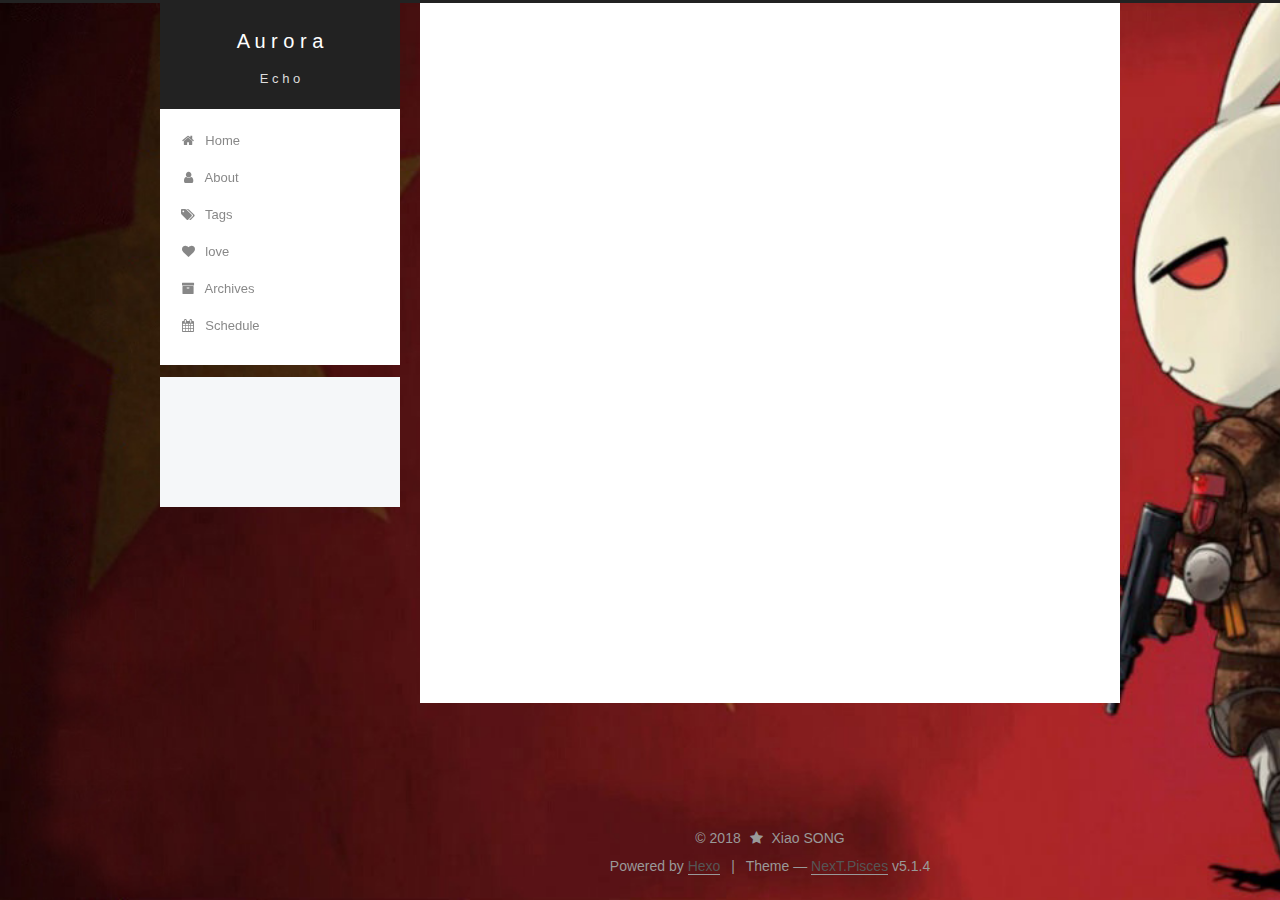
==== commit 19384f54: "Site updated: 2018-12-05 16:18:06" ====
--- a/archives/index.html
+++ b/archives/index.html
@@ -270,7 +270,7 @@
         
           
         
-        Um..! 2 posts in total. Keep on posting.
+        Um..! 1 post. Keep on posting.
       </span>
 
       
@@ -294,9 +294,9 @@
 
       <h3 class="post-title">
         
-            <a class="post-title-link" href="/2018/09/25/博客名字/" itemprop="url">
+            <a class="post-title-link" href="/2018/12/05/一篇感悟/" itemprop="url">
               
-                <span itemprop="name">名字</span>
+                <span itemprop="name">一篇记录</span>
               
             </a>
         
@@ -304,46 +304,9 @@
 
       <div class="post-meta">
         <time class="post-time" itemprop="dateCreated"
-              datetime="2018-09-25T10:42:52+08:00"
-              content="2018-09-25" >
-          09-25
-        </time>
-      </div>
-
-    </header>
-  </article>
-
-
-
-      
-
-        
-        
-        
-
-        
-        
-
-        
-
-  <article class="post post-type-normal" itemscope itemtype="http://schema.org/Article">
-    <header class="post-header">
-
-      <h3 class="post-title">
-        
-            <a class="post-title-link" href="/2018/09/25/hello-world/" itemprop="url">
-              
-                <span itemprop="name">Hello World</span>
-              
-            </a>
-        
-      </h3>
-
-      <div class="post-meta">
-        <time class="post-time" itemprop="dateCreated"
-              datetime="2018-09-25T10:26:56+08:00"
-              content="2018-09-25" >
-          09-25
+              datetime="2018-12-05T10:39:03+08:00"
+              content="2018-12-05" >
+          12-05
         </time>
       </div>
 
@@ -405,7 +368,7 @@
               
                 <a href="/archives/">
               
-                  <span class="site-state-item-count">2</span>
+                  <span class="site-state-item-count">1</span>
                   <span class="site-state-item-name">posts</span>
                 </a>
               </div>
@@ -413,6 +376,15 @@
 
             
 
+            
+              
+              
+              <div class="site-state-item site-state-tags">
+                
+                  <span class="site-state-item-count">1</span>
+                  <span class="site-state-item-name">tags</span>
+                
+              </div>
             
 
           </nav>
--- a/css/main.css
+++ b/css/main.css
@@ -1823,7 +1823,7 @@
   width: 4px;
   height: 4px;
   border-radius: 50%;
-  background: #ffad99;
+  background: #ffff58;
 }
 .links-of-blogroll {
   font-size: 13px;
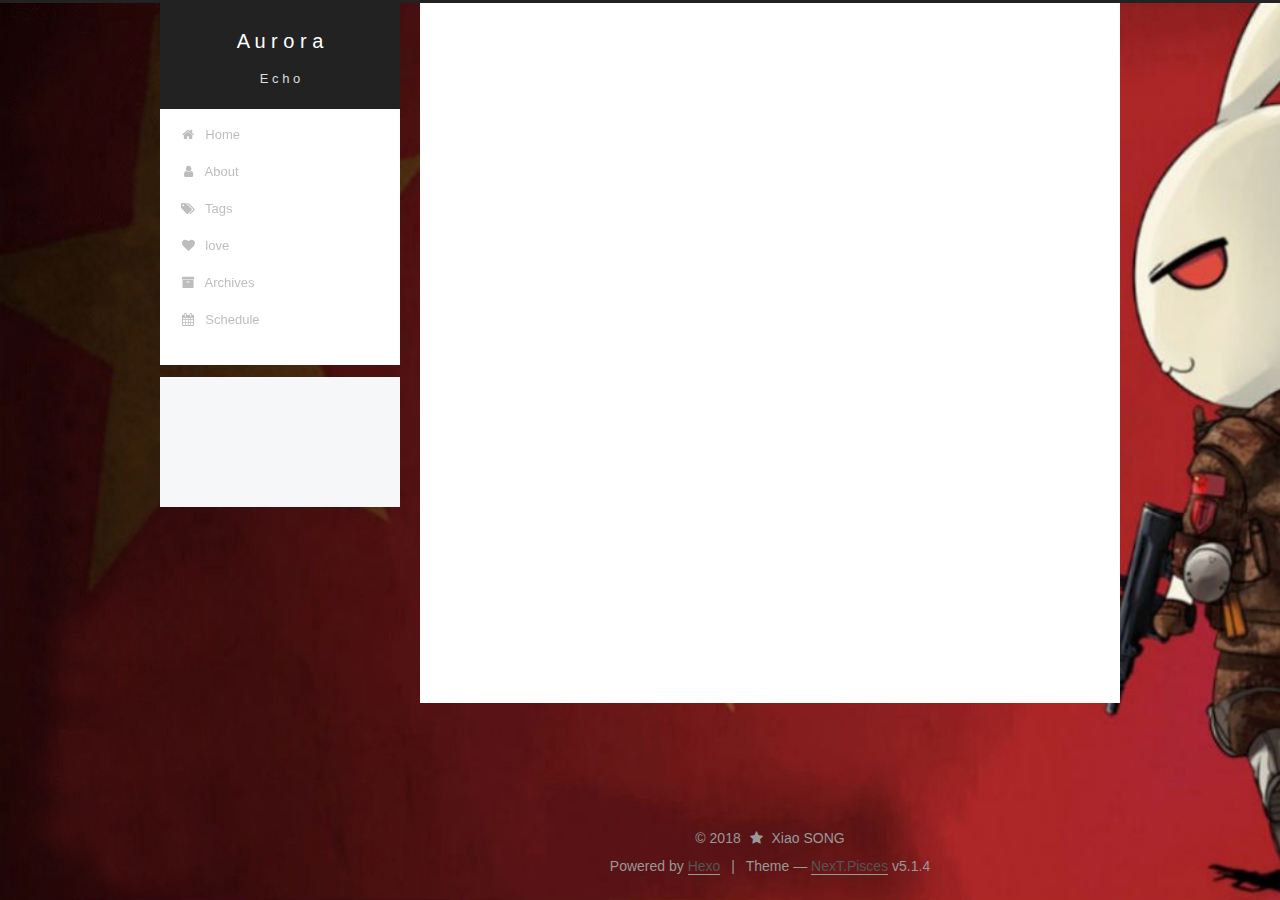
==== commit d4b930c8: "Site updated: 2018-12-05 16:28:50" ====
--- a/archives/index.html
+++ b/archives/index.html
@@ -294,7 +294,7 @@
 
       <h3 class="post-title">
         
-            <a class="post-title-link" href="/2018/12/05/一篇感悟/" itemprop="url">
+            <a class="post-title-link" href="/2018/12/05/一篇记录/" itemprop="url">
               
                 <span itemprop="name">一篇记录</span>
               
--- a/css/main.css
+++ b/css/main.css
@@ -1823,7 +1823,7 @@
   width: 4px;
   height: 4px;
   border-radius: 50%;
-  background: #ffff58;
+  background: #ff9465;
 }
 .links-of-blogroll {
   font-size: 13px;
